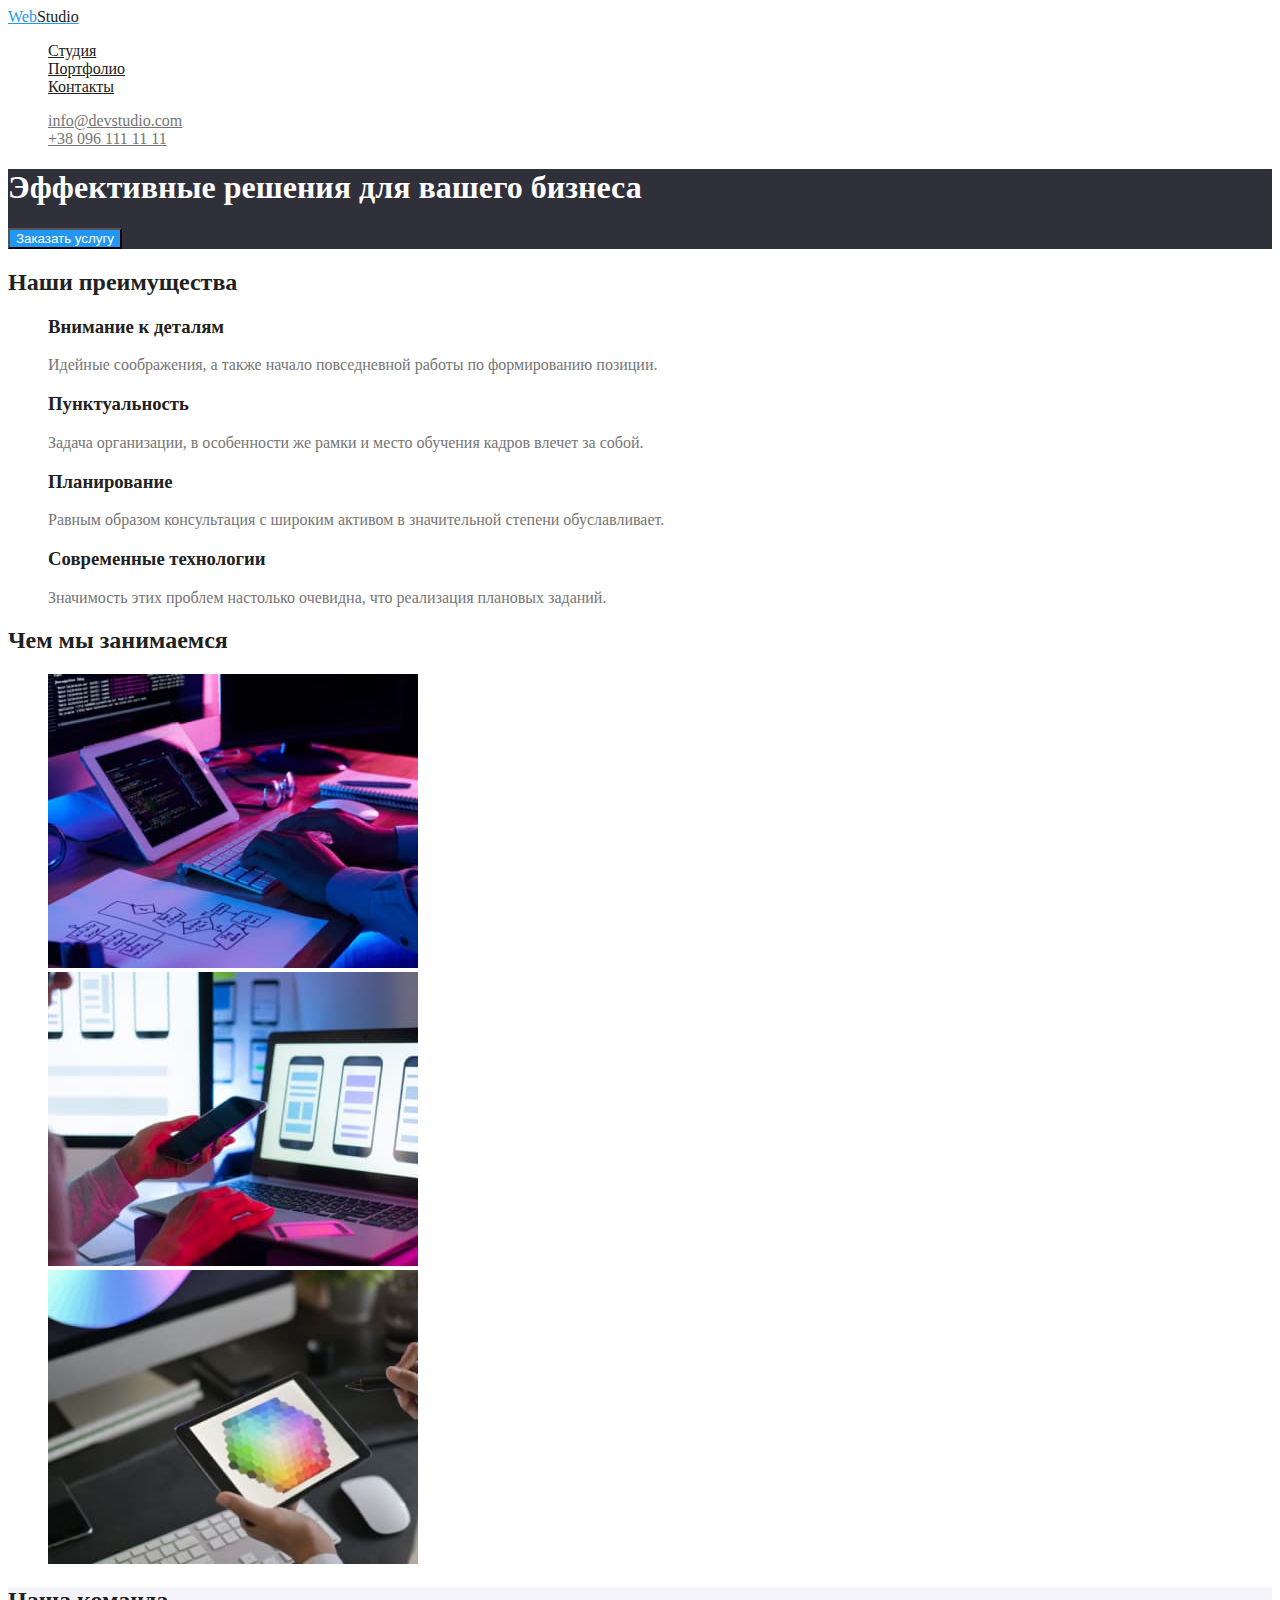
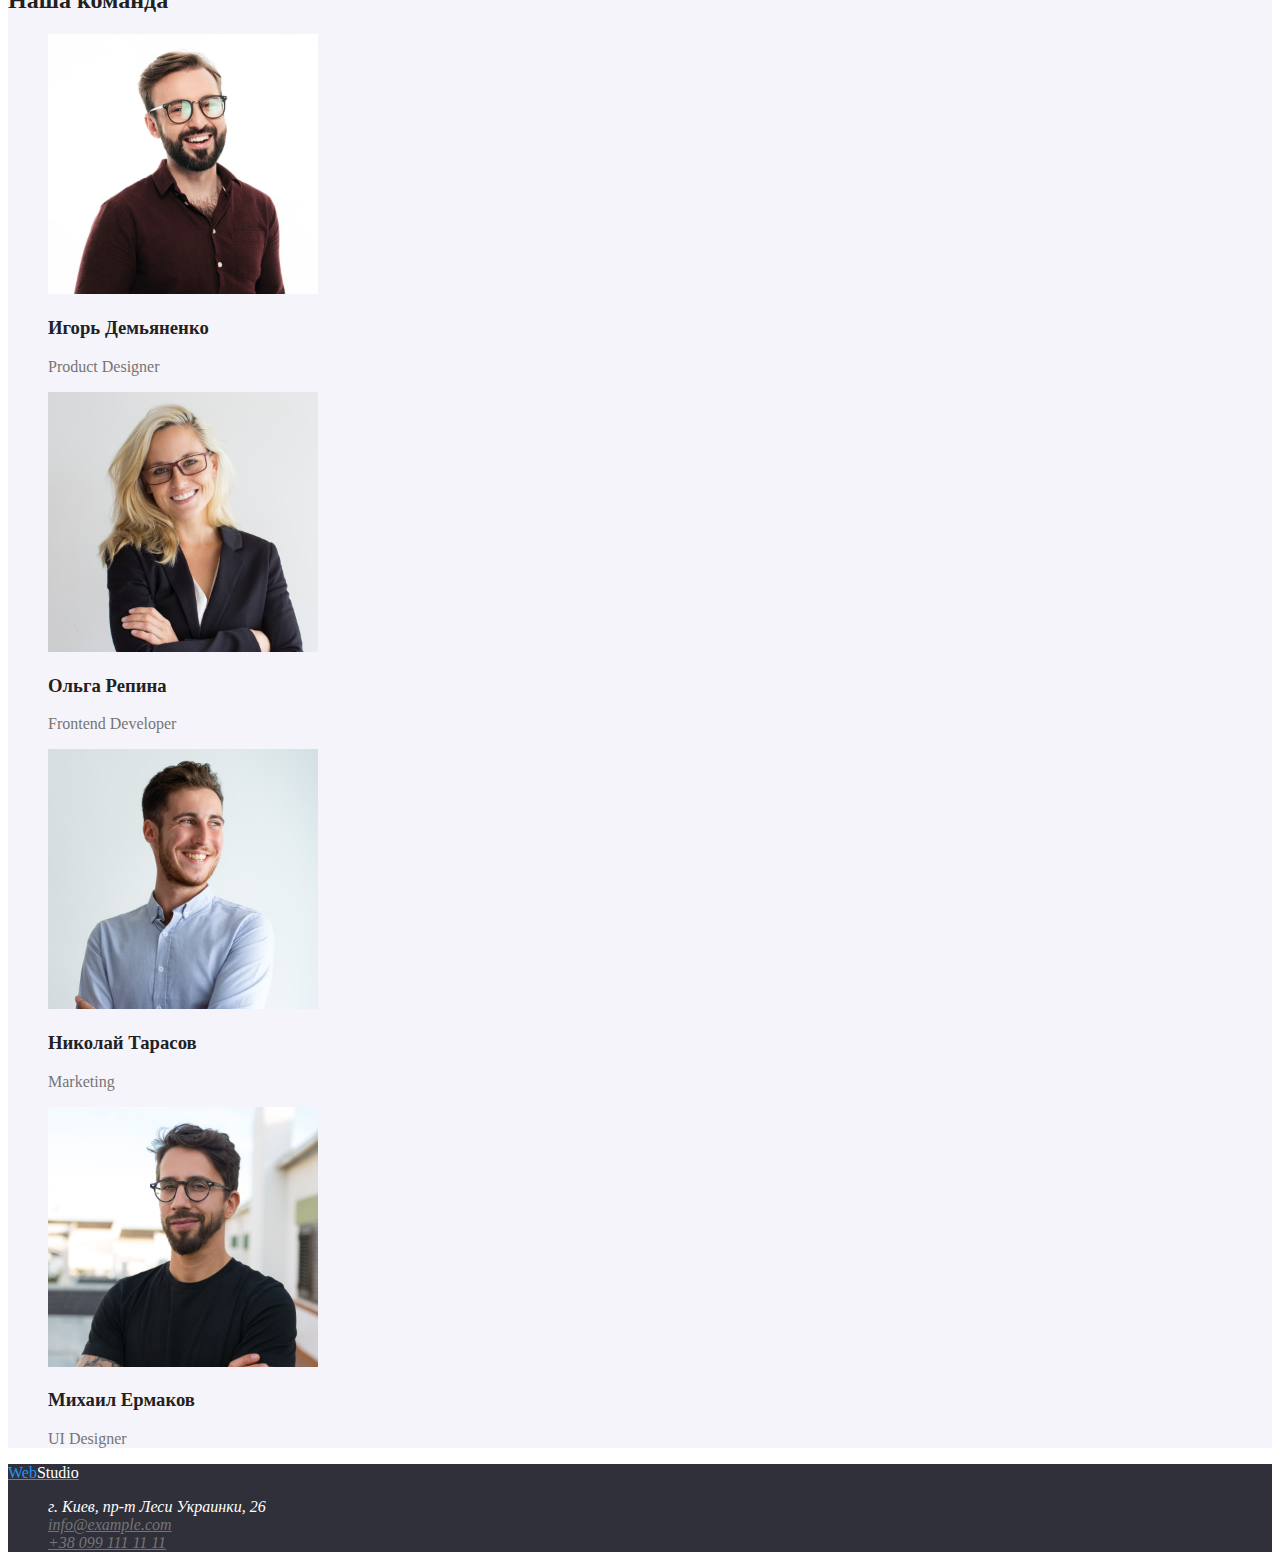
==== index.html @ 6d281ce1 "Додає оформлення кольору" ====
<!DOCTYPE html>
<html lang="ru">
  <head>
    <meta charset="UTF-8" />
    <meta http-equiv="X-UA-Compatible" content="IE=edge" />
    <meta name="viewport" content="width=device-width, initial-scale=1.0" />
    <title>Document</title>
    <link rel="stylesheet" href="./css/style.css">
  </head>

  <body>
    <header>
      <nav>
        <a href="" class="logo">Web<span class="name">Studio</span></a>
        <ul class="site-nav">
          <li><a href="">Студия</a></li>
          <li><a href="">Портфолио</a></li>
          <li><a href="">Контакты</a></li>
        </ul>
      </nav>
      <ul class="auth-nav">
        <li><a href="mailto:info@devstudio.com">info@devstudio.com</a></li>
        <li><a href="tel:+380961111111">+38 096 111 11 11</a></li>
      </ul>
    </header>

    <main>
      <!-- Герой -->
      <section class="hero">
        <h1 class="title">Эффективные решения для вашего бизнеса</h1>
        <button type="button" class="button">Заказать услугу</button>
      </section>

      <!-- Преимущества -->
      <section class="section">
        <h2>Наши преимущества</h2>
        <ul class="features">
          <li>
            <h3 class="title">Внимание к деталям</h3>
            <p class="text">Идейные соображения, а также начало повседневной работы по формированию позиции.</p>
          </li>
          <li>
            <h3 class="title">Пунктуальность</h3>
            <p class="text">
              Задача организации, в особенности же рамки и место обучения кадров влечет за собой.
            </p>
          </li>
          <li>
            <h3 class="title">Планирование</h3>
            <p class="text">
              Равным образом консультация с широким активом в значительной степени обуславливает.
            </p>
          </li>
          <li>
            <h3 class="title">Современные технологии</h3>
            <p class="text">Значимость этих проблем настолько очевидна, что реализация плановых заданий.</p>
          </li>
        </ul>
      </section>

      <section class="section">
        <h2>Чем мы занимаемся</h2>
        <ul>
          <li>
            <img src="./images/image-1.jpg" alt="мужчина пишет код" width="370" height="294" />
          </li>
          <li>
            <img
              src="./images/image-2.jpg"
              alt="женщина на ноутбуке выбирает какой вид программа будет иметь на телефоне"
              width="370"
              height="294"
            />
          </li>
          <li>
            <img
              src="./images/image-3.jpg"
              alt="мужчина выбирает цвет с цветовой гаммы на планшете"
              width="370"
              height="294"
            />
          </li>
        </ul>
      </section>

      <section class="team">
        <h2>Наша команда</h2>
        <ul>
          <li>
            <img
              src="./images/team-member-1.jpg"
              alt="мужчина в бордовой рубашке и в очках"
              width="270"
              height="260"
            />
            <h3 class="team-member">Игорь Демьяненко</h3>
            <p class="position">Product Designer</p>
          </li>
          <li>
            <img
              src="./images/team-member-2.jpg"
              alt="женщина в черном пиджаке и в очках"
              width="270"
              height="260"
            />
            <h3 class="team-member">Ольга Репина</h3>
            <p class="position">Frontend Developer</p>
          </li>
          <li>
            <img
              src="./images/team-member-3.jpg"
              alt="мужчина в белой рубашке"
              width="270"
              height="260"
            />
            <h3 class="team-member">Николай Тарасов</h3>
            <p class="position">Marketing</p>
          </li>
          <li>
            <img
              src="./images/team-member-4.jpg"
              alt="мужчина в черной футболке и в очках"
              width="270"
              height="260"
            />
            <h3 class="team-member">Михаил Ермаков</h3>
            <p class="position">UI Designer</p>
          </li>
        </ul>
      </section>

    <footer class="footer">
      <a href="" class="logo">Web<span class="text">Studio</span></a>
      <address>
        <ul>
          <li class="address">г. Киев, пр-т Леси Украинки, 26</li>
          <li class="auth-nav"><a href="mailto:info@example.com">info@example.com</a></li>
          <li class="auth-nav"><a href="tel:+380991111111">+38 099 111 11 11</a></li>
        </ul>
      </address>
    </footer>
  </body>
</html>
---- css/style.css ----
:root {
  --primary-text-color: #757575;
  --secondary-text-color: #212121;
  --accent: #2196f3;
}

ul {
  list-style: none;
}
body {
  background-color: #ffffff;
  color: var(--primary-text-color);
}
h2 {
  color: var(--secondary-text-color);
}

/* Logo */
.logo {
  color: var(--accent);
}
.logo .name {
  color: var(--secondary-text-color);
}

/* Site-nav */
.site-nav a {
  color: var(--secondary-text-color);
}
.site-nav a:hover,
.site-nav a:focus {
  color: var(--accent);
}

/* Auth-nav */
.auth-nav a {
  color: var(--primary-text-color);
}
.auth-nav a:hover {
  color: var(--accent);
}

/* Hero */
.hero {
  background-color: #2f303a;
}
.hero .title {
  color: #ffffff;
}
.button {
  background-color: var(--accent);
  color: #ffffff;
}

/* Second section */
.features .title {
  color: var(--secondary-text-color);
}

/* Fourth section */
.team {
  background-color: #f5f4fa;
}
.team-member {
  color: var(--secondary-text-color);
}
/* Footer */
.footer {
  background-color: #2f303a;
}
.logo .text {
  color: #ffffff;
}
.address {
  color: #ffffff;
}
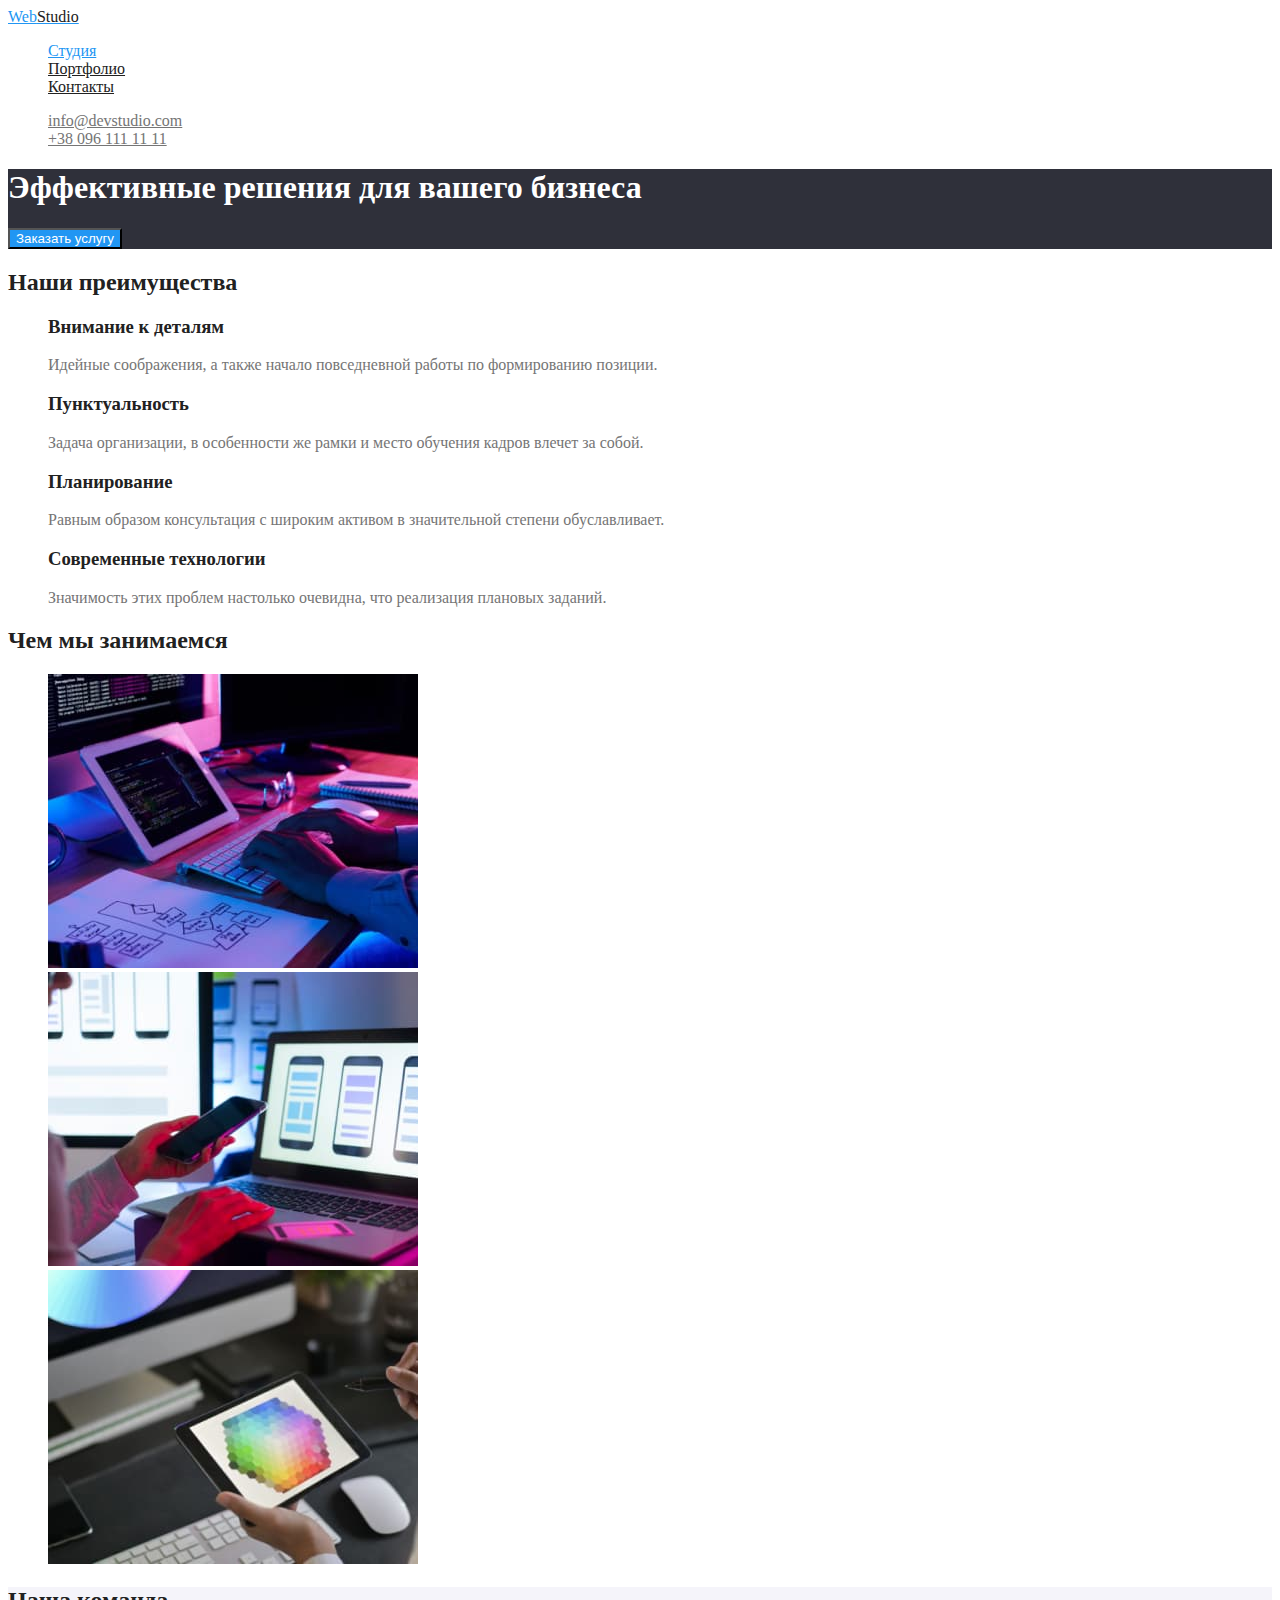
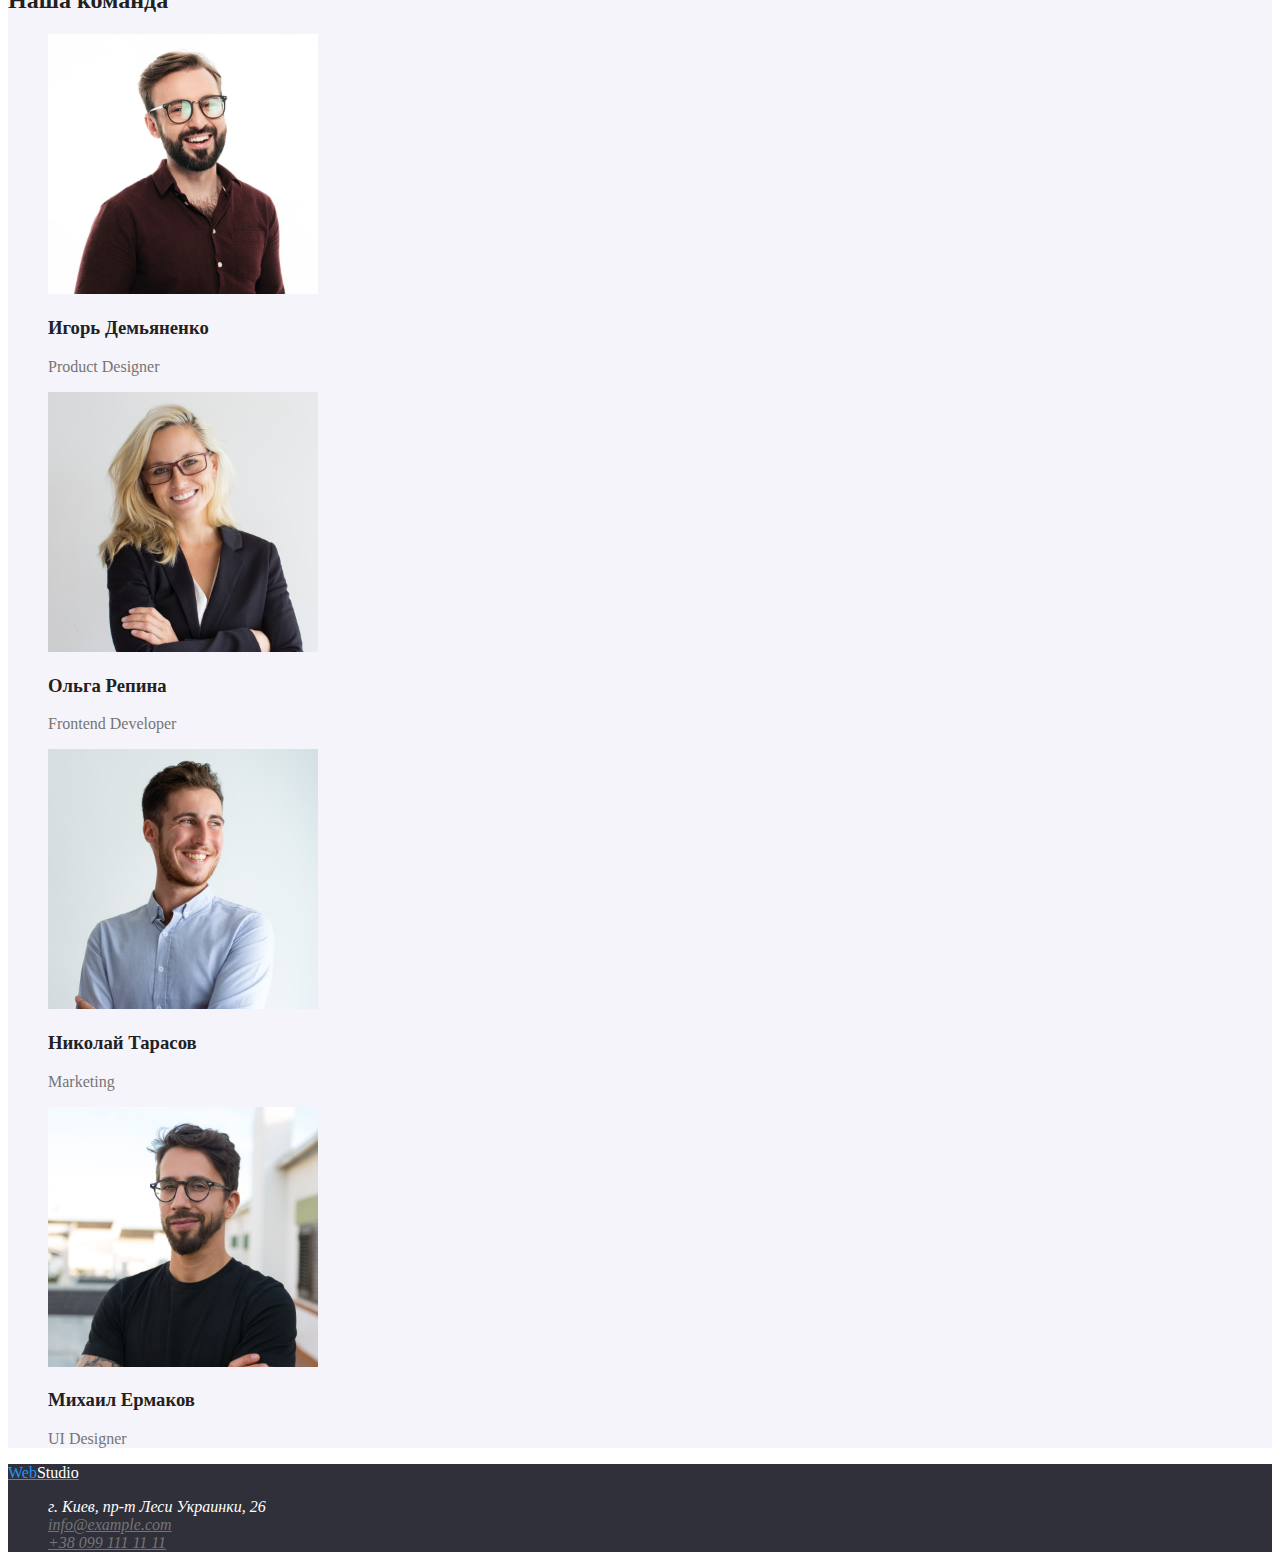
==== commit c877d799: "Додає розмітку і оформлення файлу portfolio" ====
--- a/index.html
+++ b/index.html
@@ -13,8 +13,8 @@
       <nav>
         <a href="" class="logo">Web<span class="name">Studio</span></a>
         <ul class="site-nav">
-          <li><a href="">Студия</a></li>
-          <li><a href="">Портфолио</a></li>
+          <li><a href="" class="current">Студия</a></li>
+          <li><a href="./portfolio.html">Портфолио</a></li>
           <li><a href="">Контакты</a></li>
         </ul>
       </nav>
@@ -28,7 +28,7 @@
       <!-- Герой -->
       <section class="hero">
         <h1 class="title">Эффективные решения для вашего бизнеса</h1>
-        <button type="button" class="button">Заказать услугу</button>
+        <button type="button" class="button primary">Заказать услугу</button>
       </section>
 
       <!-- Преимущества -->
@@ -139,5 +139,6 @@
         </ul>
       </address>
     </footer>
+    
   </body>
 </html>
--- a/css/style.css
+++ b/css/style.css
@@ -1,14 +1,18 @@
+/* Стили для index.html */
+
 :root {
   --primary-text-color: #757575;
   --secondary-text-color: #212121;
   --accent: #2196f3;
+  --primary-white-color: #ffffff;
+  --secondary-backgroud-color: #f5f4fa;
 }
 
 ul {
   list-style: none;
 }
 body {
-  background-color: #ffffff;
+  background-color: var(--primary-white-color);
   color: var(--primary-text-color);
 }
 h2 {
@@ -31,6 +35,9 @@
 .site-nav a:focus {
   color: var(--accent);
 }
+.site-nav a.current {
+  color: var(--accent);
+}
 
 /* Auth-nav */
 .auth-nav a {
@@ -45,11 +52,23 @@
   background-color: #2f303a;
 }
 .hero .title {
+  color: var(--primary-white-color);
+}
+
+/* Button */
+button.primary {
+  background-color: var(--accent);
+  color: var(--primary-white-color);
+}
+.button.secondary {
+  color: var(--secondary-text-color);
+  background-color: var(--secondary-backgroud-color);
+}
+
+.button.secondary:hover,
+.button.secondary:focus {
   color: #ffffff;
-}
-.button {
   background-color: var(--accent);
-  color: #ffffff;
 }
 
 /* Second section */
@@ -59,7 +78,7 @@
 
 /* Fourth section */
 .team {
-  background-color: #f5f4fa;
+  background-color: var(--secondary-backgroud-color);
 }
 .team-member {
   color: var(--secondary-text-color);
@@ -69,8 +88,13 @@
   background-color: #2f303a;
 }
 .logo .text {
-  color: #ffffff;
+  color: var(--primary-white-color);
 }
 .address {
-  color: #ffffff;
+  color: var(--primary-white-color);
 }
+
+/* Стили для portfolio.html */
+.portfolio .title {
+  color: var(--secondary-text-color);
+}
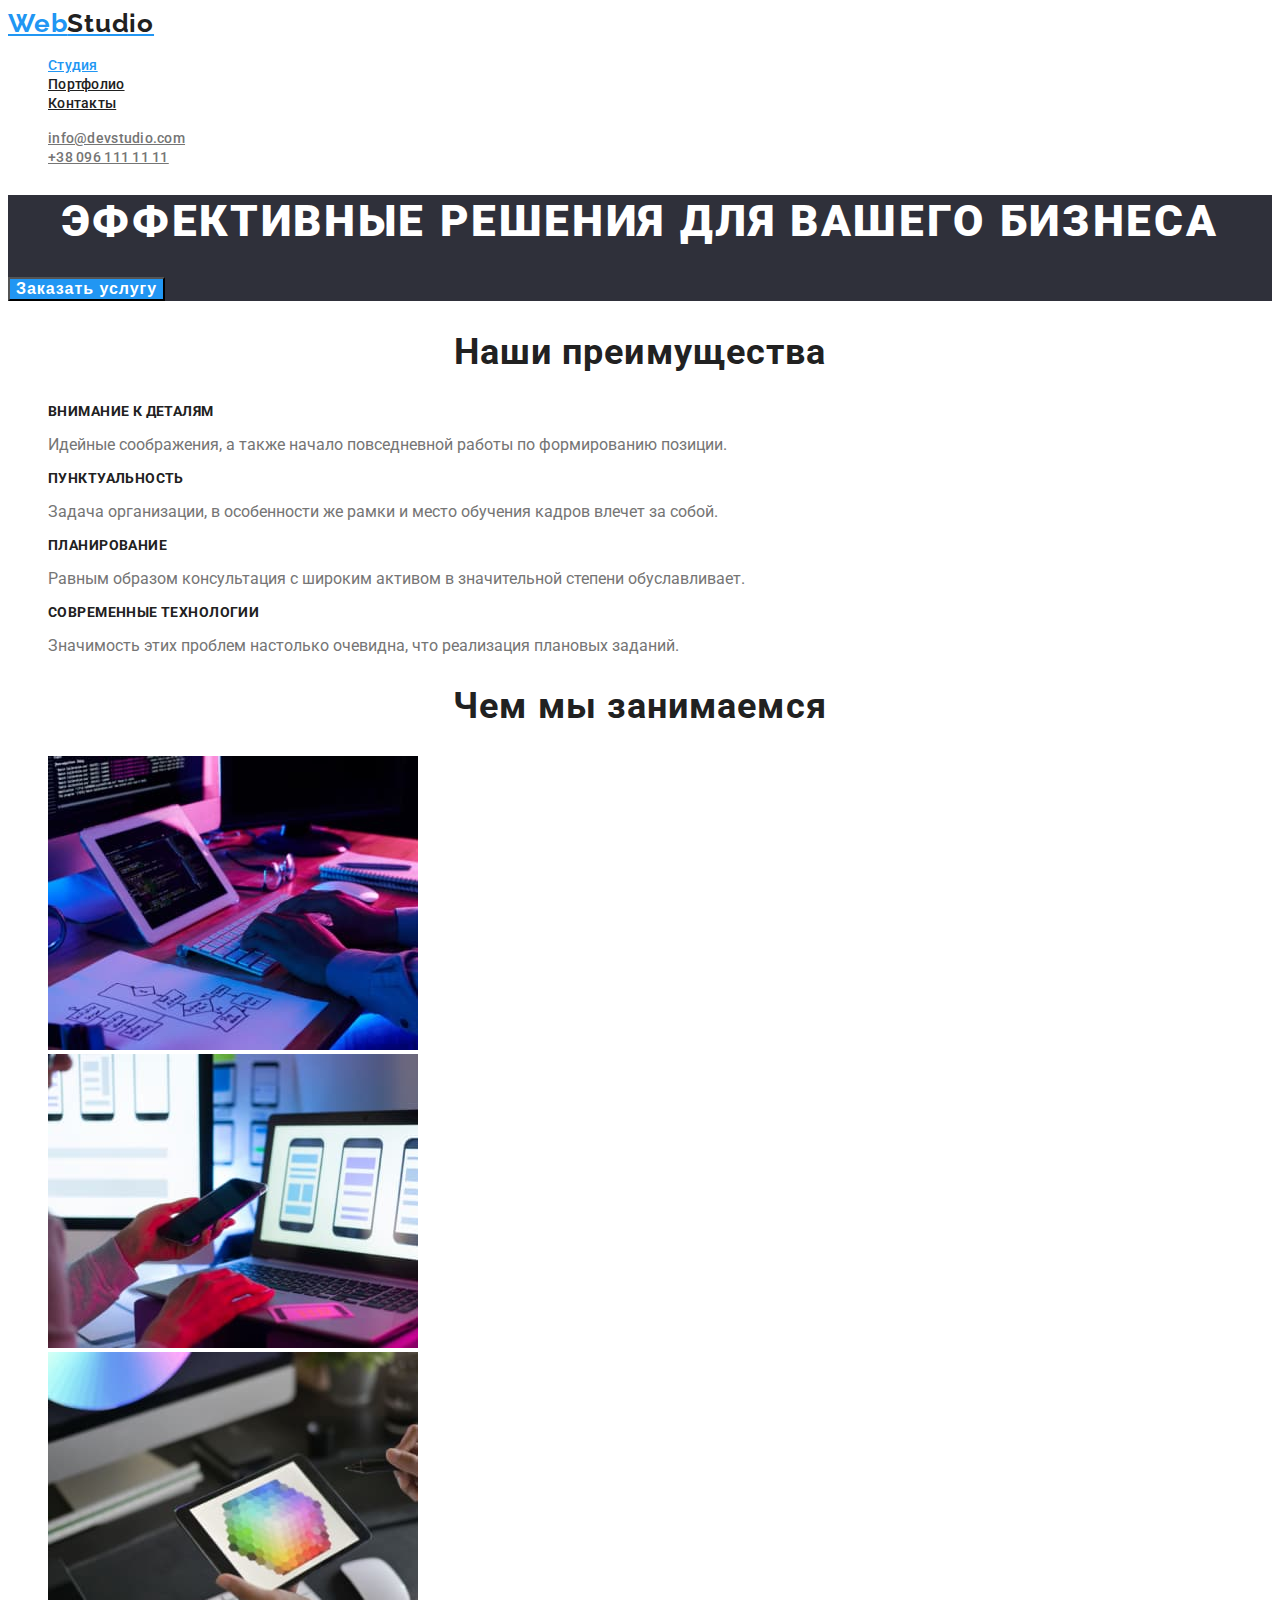
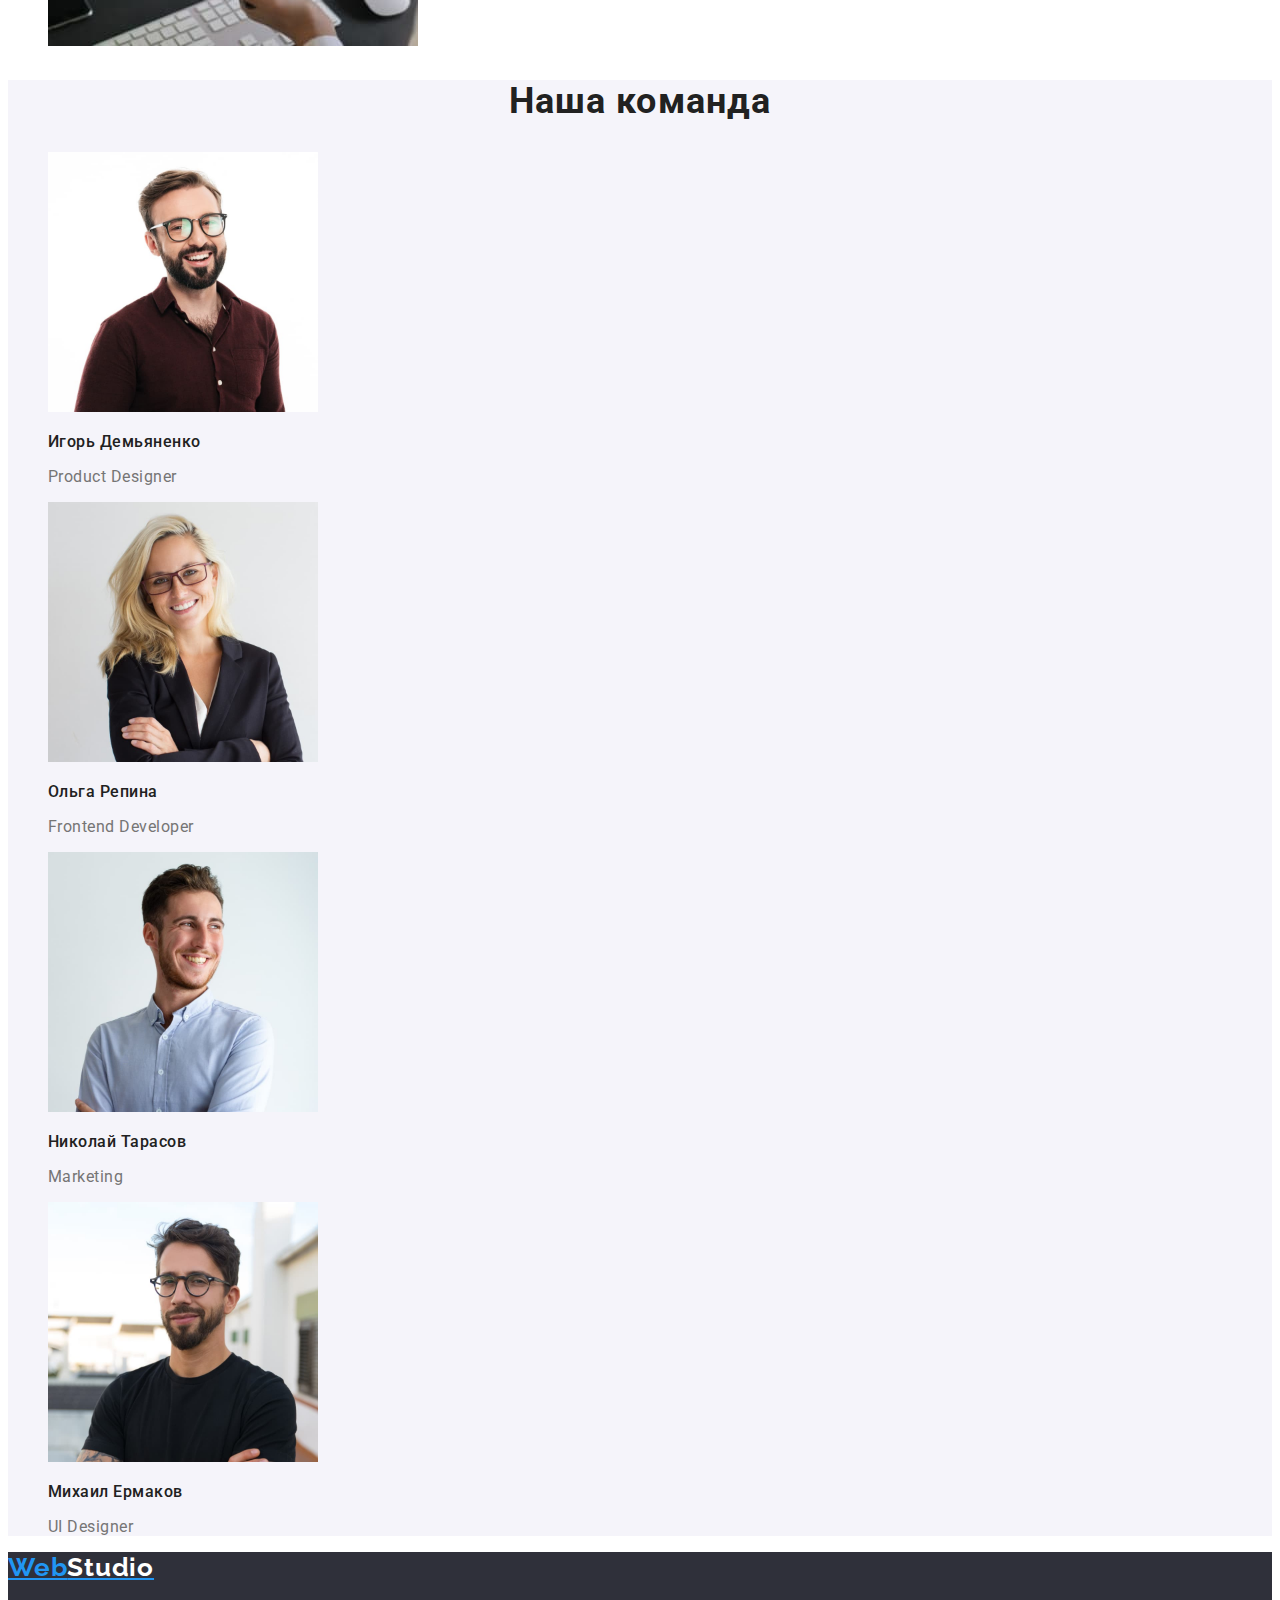
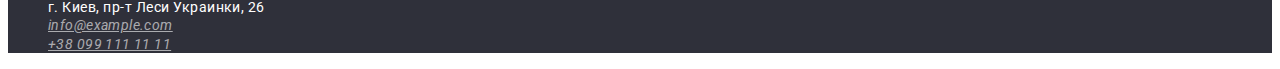
==== commit 27158be3: "Додає оформлення тексту до index.html" ====
--- a/index.html
+++ b/index.html
@@ -5,6 +5,9 @@
     <meta http-equiv="X-UA-Compatible" content="IE=edge" />
     <meta name="viewport" content="width=device-width, initial-scale=1.0" />
     <title>Document</title>
+    <link rel="preconnect" href="https://fonts.googleapis.com">
+<link rel="preconnect" href="https://fonts.gstatic.com" crossorigin>
+<link href="https://fonts.googleapis.com/css2?family=Raleway:wght@700&family=Roboto:wght@400;500;700;900&display=swap" rel="stylesheet">
     <link rel="stylesheet" href="./css/style.css">
   </head>
 
@@ -19,8 +22,8 @@
         </ul>
       </nav>
       <ul class="auth-nav">
-        <li><a href="mailto:info@devstudio.com">info@devstudio.com</a></li>
-        <li><a href="tel:+380961111111">+38 096 111 11 11</a></li>
+        <li><a href="mailto:info@devstudio.com" class="top">info@devstudio.com</a></li>
+        <li><a href="tel:+380961111111" class="top">+38 096 111 11 11</a></li>
       </ul>
     </header>
 
@@ -134,8 +137,8 @@
       <address>
         <ul>
           <li class="address">г. Киев, пр-т Леси Украинки, 26</li>
-          <li class="auth-nav"><a href="mailto:info@example.com">info@example.com</a></li>
-          <li class="auth-nav"><a href="tel:+380991111111">+38 099 111 11 11</a></li>
+          <li><a href="mailto:info@example.com" class="auth-nav bottom">info@example.com</a></li>
+          <li><a href="tel:+380991111111" class="auth-nav bottom">+38 099 111 11 11</a></li>
         </ul>
       </address>
     </footer>
--- a/css/style.css
+++ b/css/style.css
@@ -14,14 +14,25 @@
 body {
   background-color: var(--primary-white-color);
   color: var(--primary-text-color);
+  font-family: Roboto, sans-serif;
 }
 h2 {
   color: var(--secondary-text-color);
+  font-weight: 700;
+  font-size: 36px;
+  line-height: 1, 16;
+  text-align: center;
+  letter-spacing: 0.03em;
 }
 
 /* Logo */
 .logo {
   color: var(--accent);
+  font-family: Raleway, sans-serif;
+  font-weight: 700;
+  font-size: 26px;
+  line-height: 1.19;
+  letter-spacing: 0.03em;
 }
 .logo .name {
   color: var(--secondary-text-color);
@@ -30,6 +41,10 @@
 /* Site-nav */
 .site-nav a {
   color: var(--secondary-text-color);
+  font-weight: 500;
+  font-size: 14px;
+  line-height: 1, 14;
+  letter-spacing: 0.02em;
 }
 .site-nav a:hover,
 .site-nav a:focus {
@@ -40,25 +55,46 @@
 }
 
 /* Auth-nav */
-.auth-nav a {
+.auth-nav .top {
   color: var(--primary-text-color);
+  font-weight: 500;
+  font-size: 14px;
+  line-height: 1, 14;
+  letter-spacing: 0.02em;
 }
-.auth-nav a:hover {
+.auth-nav .top:hover {
   color: var(--accent);
 }
-
+.auth-nav.bottom {
+  color: rgba(255, 255, 255, 0.6);
+  font-weight: 400;
+  font-size: 14px;
+  line-height: 1, 71;
+  letter-spacing: 0.03em;
+}
 /* Hero */
 .hero {
   background-color: #2f303a;
 }
 .hero .title {
   color: var(--primary-white-color);
+  font-weight: 900;
+  font-size: 44px;
+  line-height: 1, 36;
+  text-align: center;
+  letter-spacing: 0.06em;
+  text-transform: uppercase;
 }
 
 /* Button */
 button.primary {
   background-color: var(--accent);
   color: var(--primary-white-color);
+  font-weight: 700;
+  font-size: 16px;
+  line-height: 1, 87;
+  text-align: center;
+  letter-spacing: 0.06em;
 }
 .button.secondary {
   color: var(--secondary-text-color);
@@ -74,27 +110,48 @@
 /* Second section */
 .features .title {
   color: var(--secondary-text-color);
+  font-weight: 700;
+  font-size: 14px;
+  line-height: 1, 14;
+  letter-spacing: 0.03em;
+  text-transform: uppercase;
+}
+.text .features {
+  font-weight: 400;
+  font-size: 14px;
+  line-height: 1, 71;
+  letter-spacing: 0.03em;
 }
 
 /* Fourth section */
 .team {
   background-color: var(--secondary-backgroud-color);
+  letter-spacing: 0.03em;
 }
 .team-member {
   color: var(--secondary-text-color);
+  font-weight: 500;
+  font-size: 16px;
+  line-height: 1, 18;
+}
+.position {
+  font-weight: 400;
+  font-size: 16px;
+  line-height: 1, 18;
 }
 /* Footer */
 .footer {
   background-color: #2f303a;
+  letter-spacing: 0.03em;
+  font-family: Roboto;
 }
 .logo .text {
   color: var(--primary-white-color);
 }
 .address {
   color: var(--primary-white-color);
+  font-style: normal;
+  font-weight: 400;
+  font-size: 14px;
+  line-height: 1, 71;
 }
-
-/* Стили для portfolio.html */
-.portfolio .title {
-  color: var(--secondary-text-color);
-}
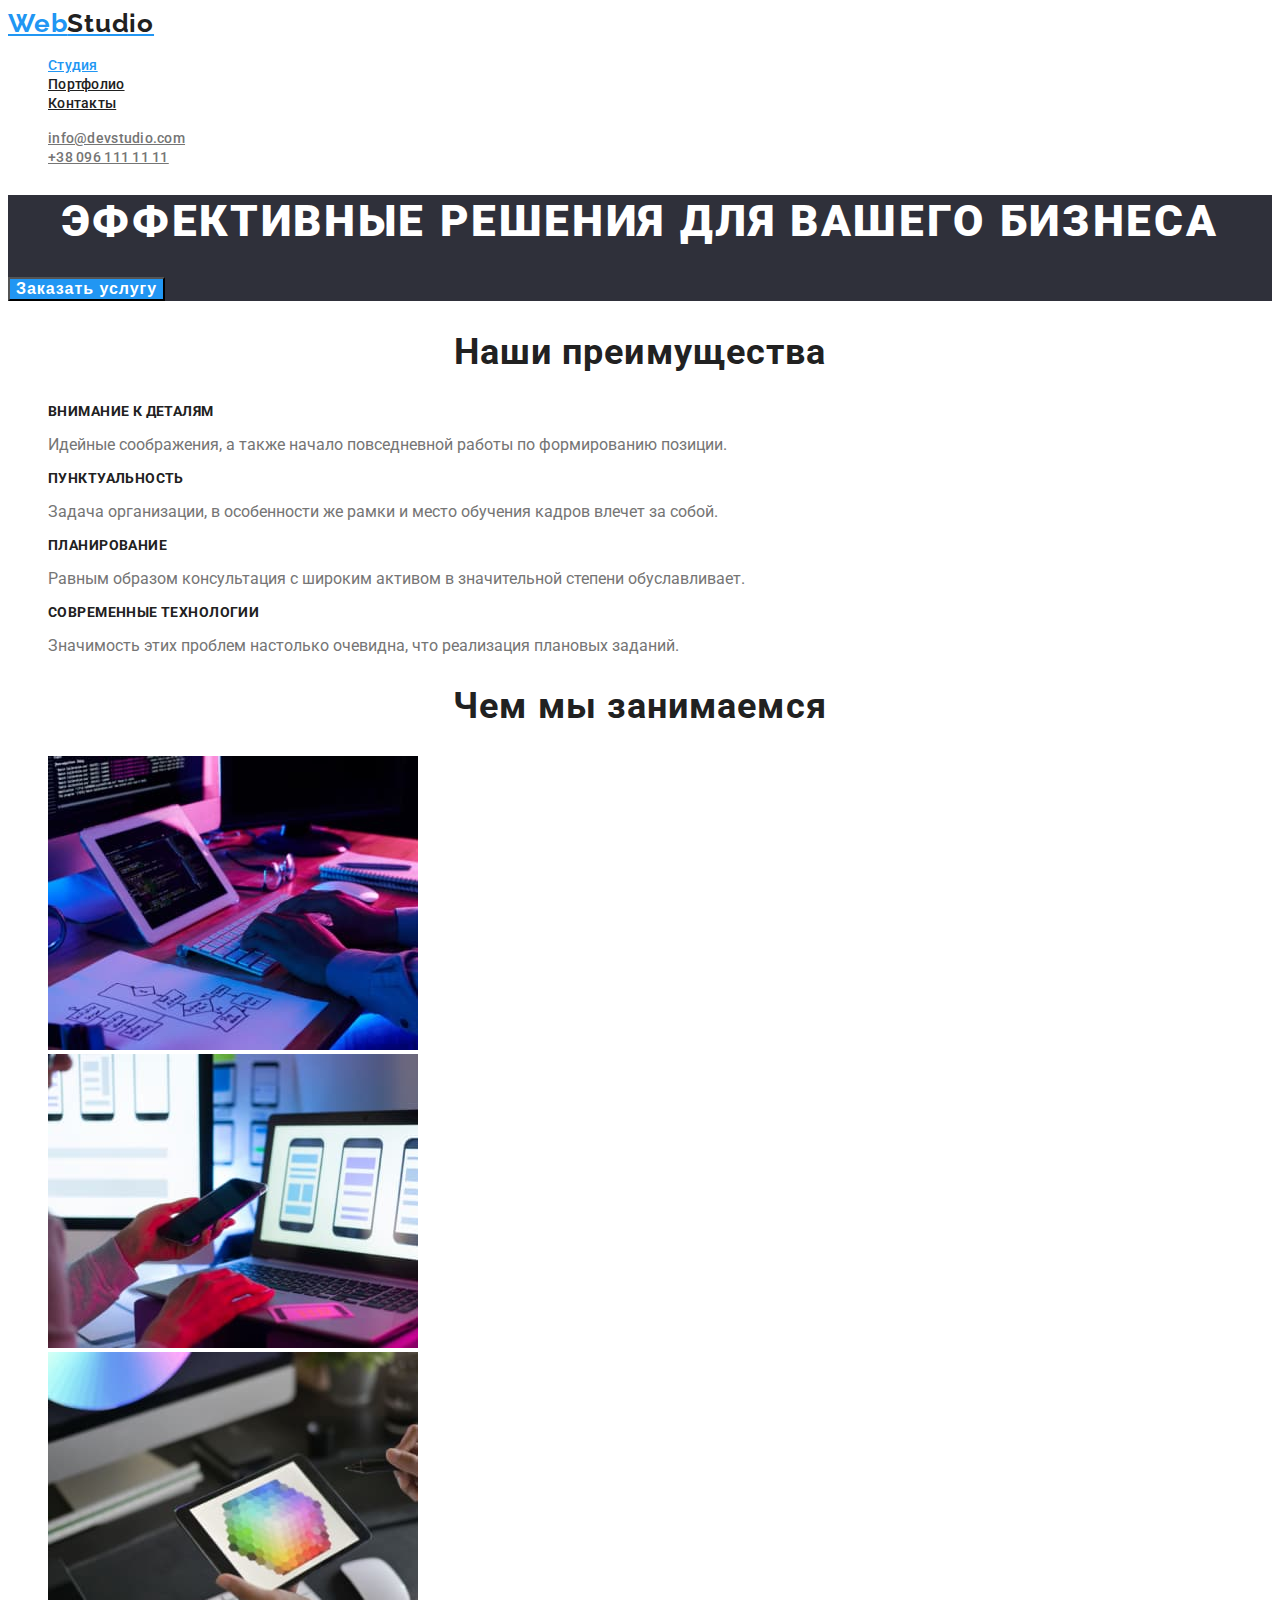
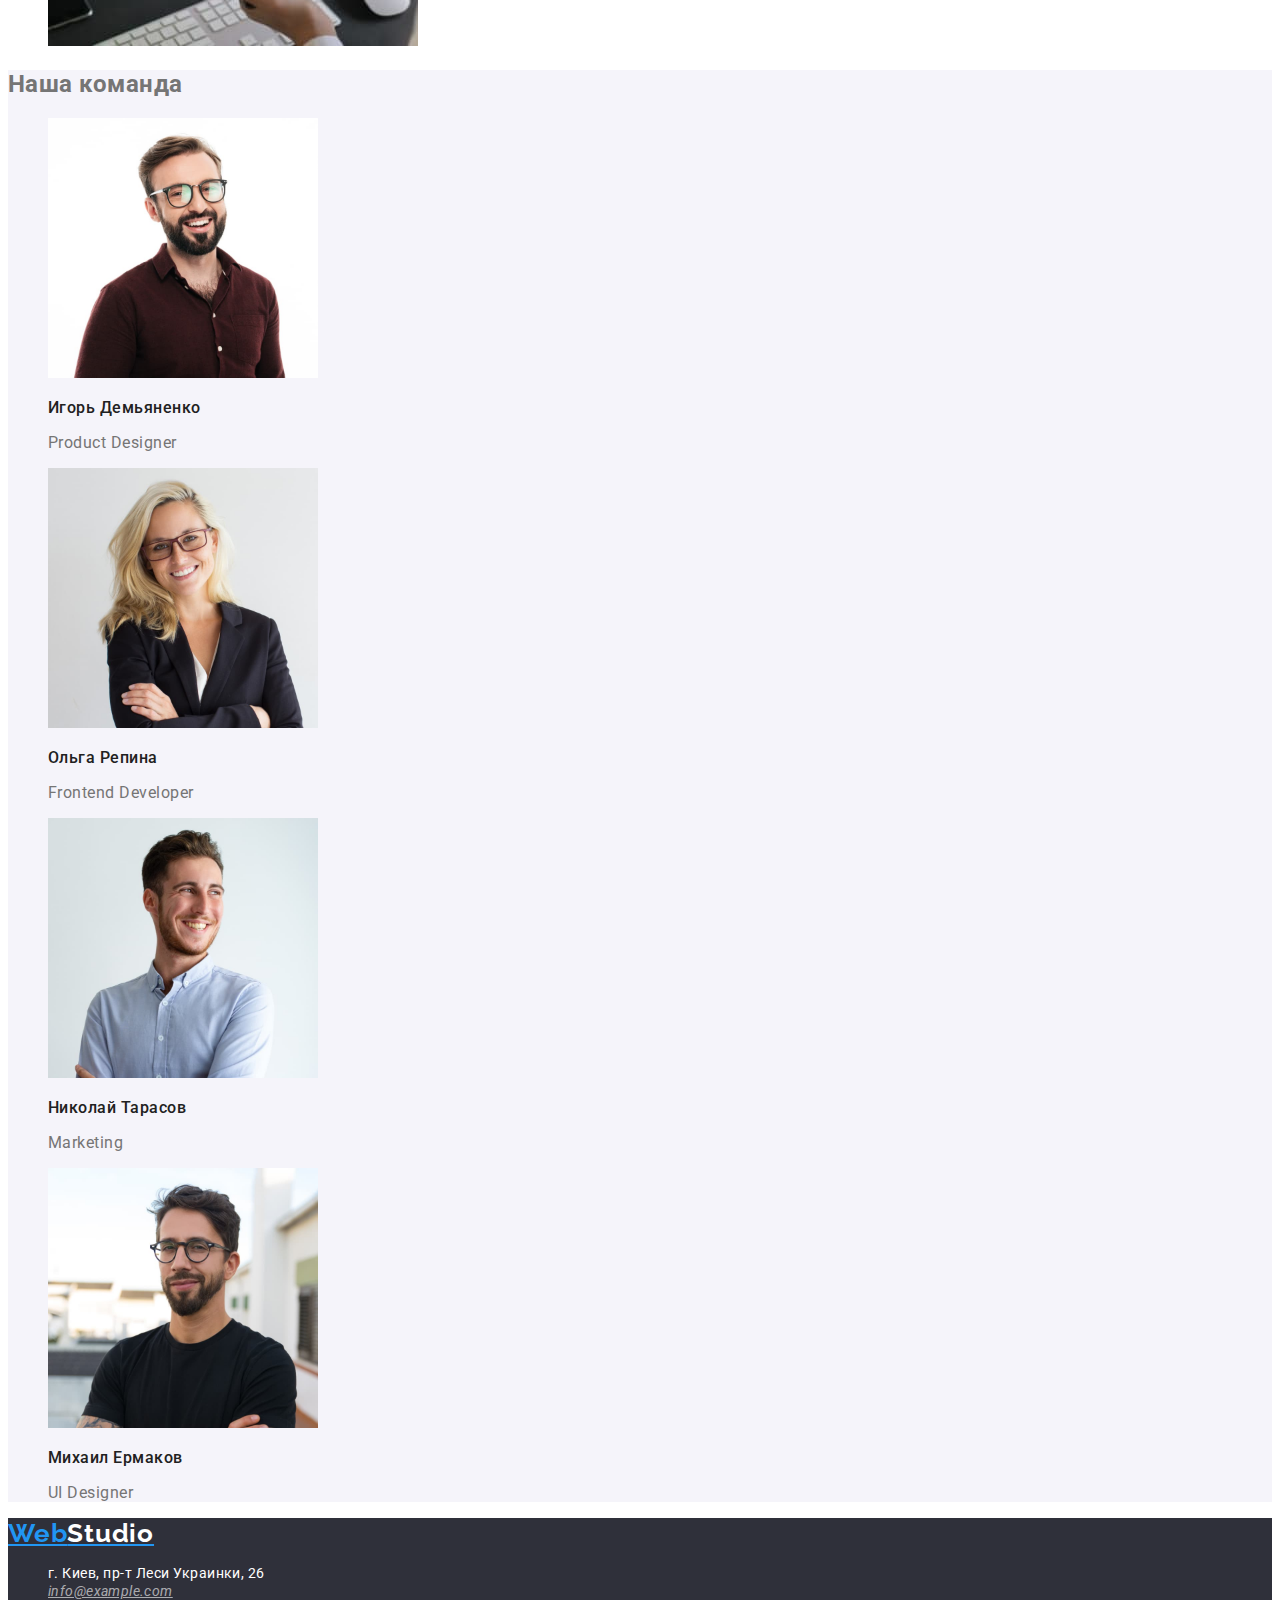
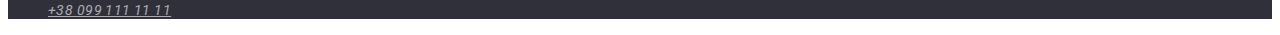
==== commit 1249cea5: "Додає оформлення тексту portfolio.html" ====
--- a/index.html
+++ b/index.html
@@ -36,7 +36,7 @@
 
       <!-- Преимущества -->
       <section class="section">
-        <h2>Наши преимущества</h2>
+        <h2 class="section title">Наши преимущества</h2>
         <ul class="features">
           <li>
             <h3 class="title">Внимание к деталям</h3>
@@ -62,7 +62,7 @@
       </section>
 
       <section class="section">
-        <h2>Чем мы занимаемся</h2>
+        <h2 class="section title">Чем мы занимаемся</h2>
         <ul>
           <li>
             <img src="./images/image-1.jpg" alt="мужчина пишет код" width="370" height="294" />
--- a/css/style.css
+++ b/css/style.css
@@ -15,14 +15,6 @@
   background-color: var(--primary-white-color);
   color: var(--primary-text-color);
   font-family: Roboto, sans-serif;
-}
-h2 {
-  color: var(--secondary-text-color);
-  font-weight: 700;
-  font-size: 36px;
-  line-height: 1, 16;
-  text-align: center;
-  letter-spacing: 0.03em;
 }
 
 /* Logo */
@@ -99,6 +91,10 @@
 .button.secondary {
   color: var(--secondary-text-color);
   background-color: var(--secondary-backgroud-color);
+  font-weight: 500;
+  font-size: 16px;
+  line-height: 1, 62;
+  letter-spacing: 0.03em;
 }
 
 .button.secondary:hover,
@@ -108,6 +104,14 @@
 }
 
 /* Second section */
+.section.title {
+  color: var(--secondary-text-color);
+  font-weight: 700;
+  font-size: 36px;
+  line-height: 1, 16;
+  text-align: center;
+  letter-spacing: 0.03em;
+}
 .features .title {
   color: var(--secondary-text-color);
   font-weight: 700;
@@ -155,3 +159,19 @@
   font-size: 14px;
   line-height: 1, 71;
 }
+/* Стили для portfolio.html */
+.portfolio .title {
+  color: var(--secondary-text-color);
+  font-weight: 700;
+  font-size: 18px;
+  line-height: 2, 0;
+  letter-spacing: 0.06em;
+}
+.portfolio .text {
+  color: var(--primary-text-color);
+  font-family: Roboto;
+  font-weight: 400;
+  font-size: 16px;
+  line-height: 1, 87;
+  letter-spacing: 0.03em;
+}
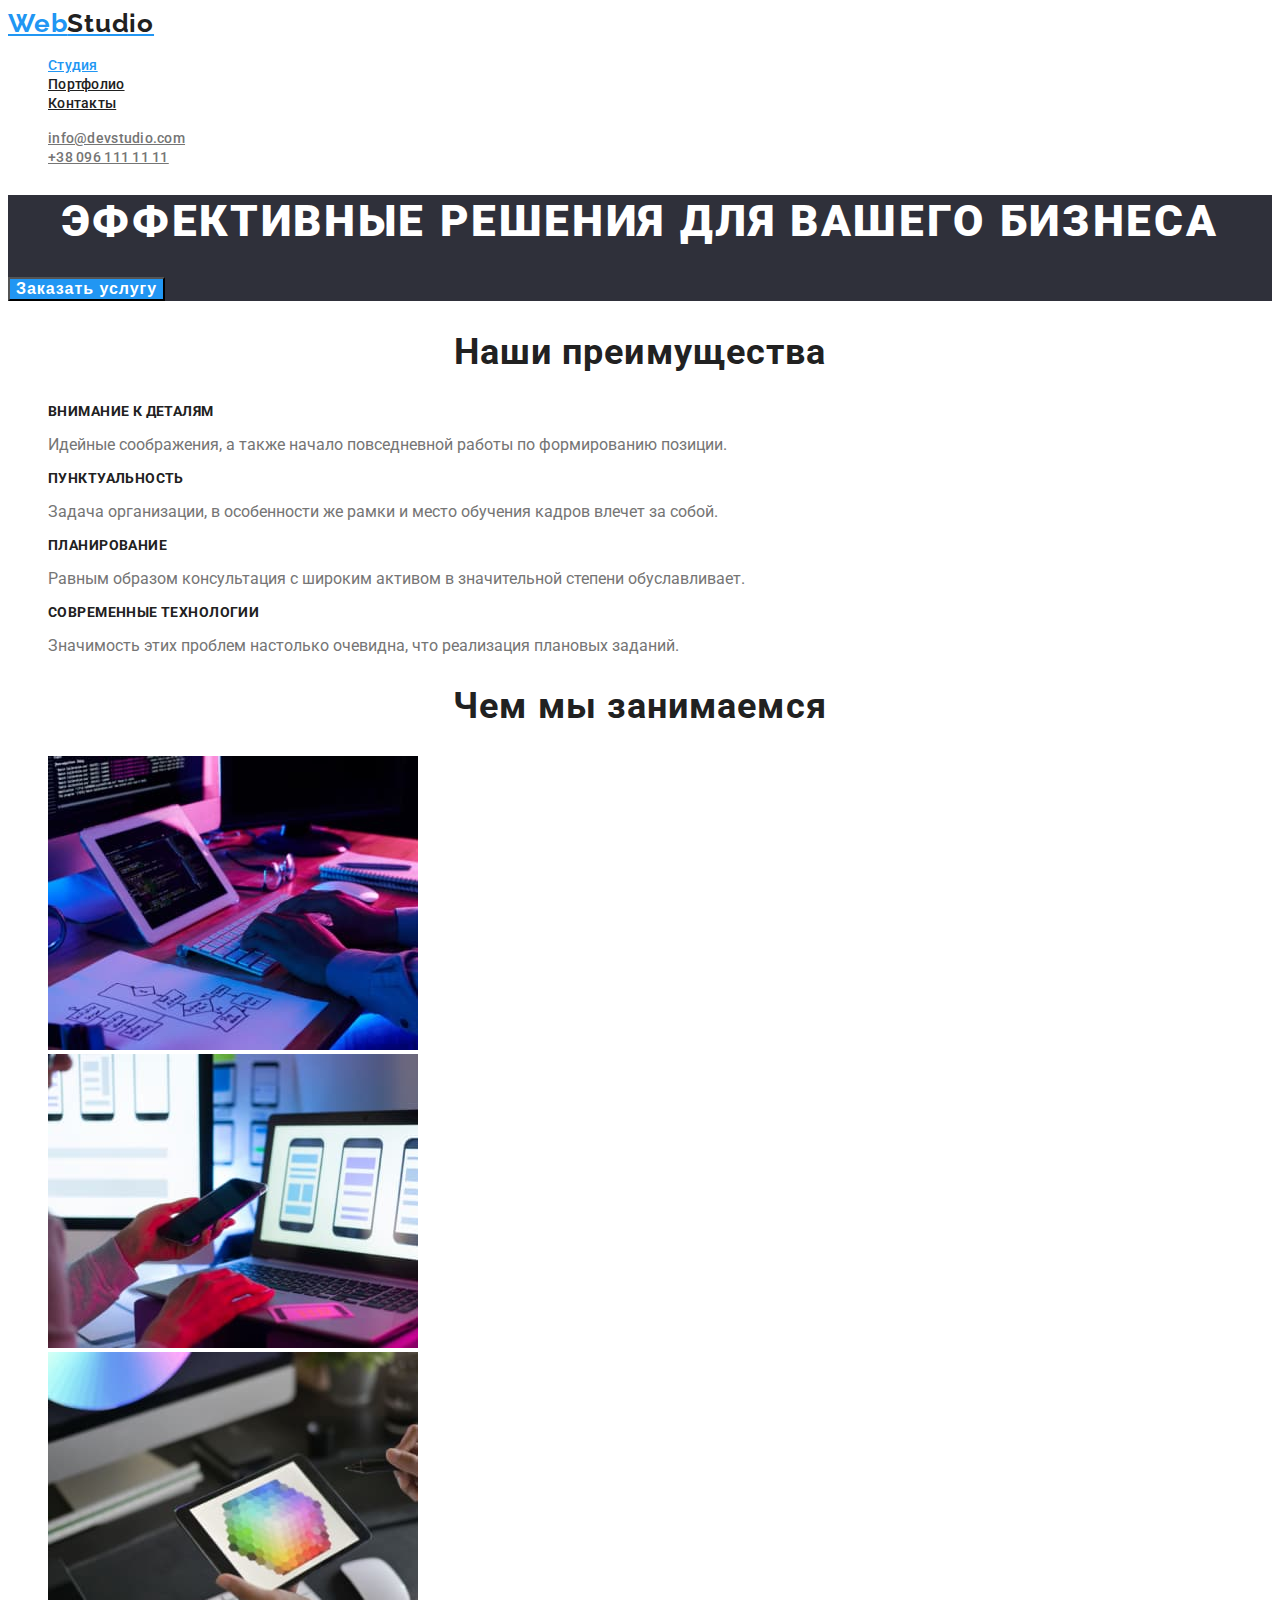
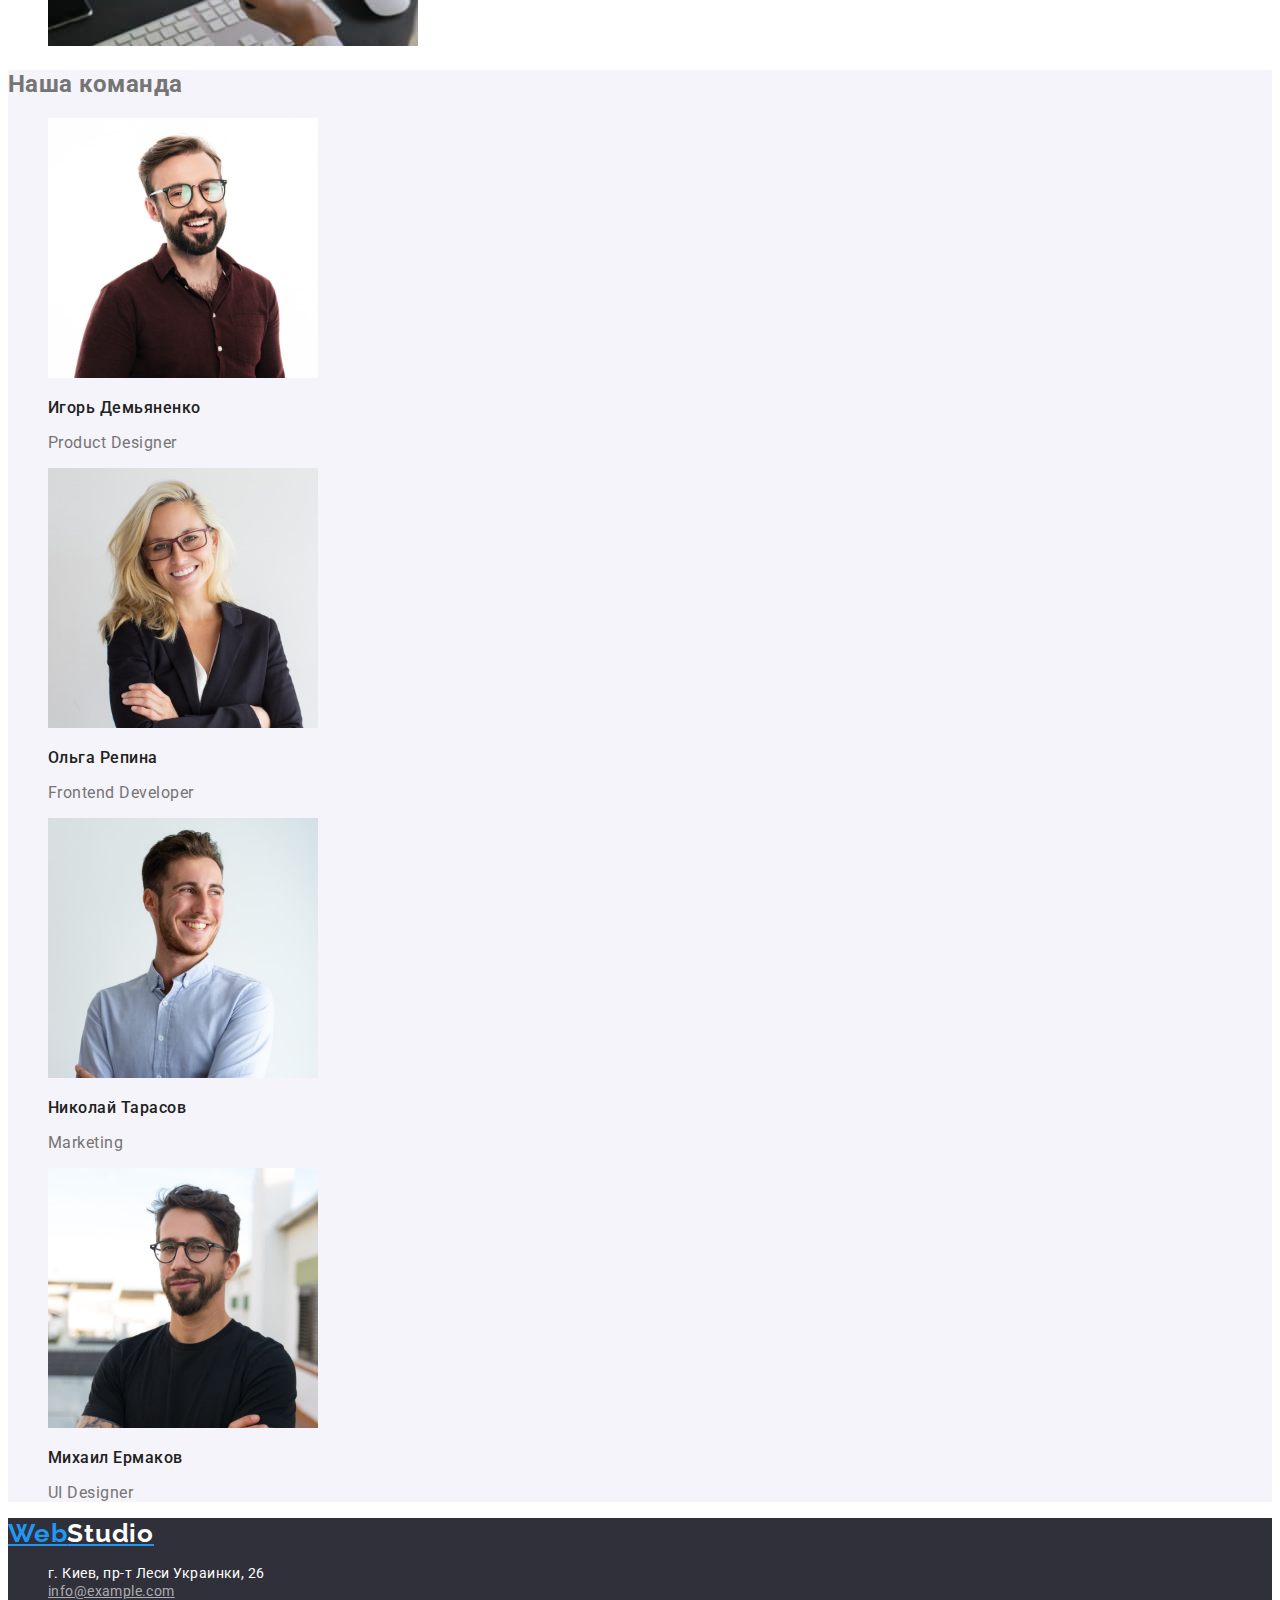
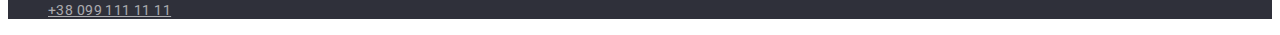
==== commit afe393f9: "Додає pointer і hover/focus у footer" ====
--- a/index.html
+++ b/index.html
@@ -31,7 +31,7 @@
       <!-- Герой -->
       <section class="hero">
         <h1 class="title">Эффективные решения для вашего бизнеса</h1>
-        <button type="button" class="button primary">Заказать услугу</button>
+        <button type="button" class="button primary pointer">Заказать услугу</button>
       </section>
 
       <!-- Преимущества -->
--- a/css/style.css
+++ b/css/style.css
@@ -59,10 +59,15 @@
 }
 .auth-nav.bottom {
   color: rgba(255, 255, 255, 0.6);
+  font-style: normal;
   font-weight: 400;
   font-size: 14px;
   line-height: 1, 71;
   letter-spacing: 0.03em;
+}
+.auth-nav.bottom:hover,
+.auth-nav.bottom:focus {
+  color: var(--accent);
 }
 /* Hero */
 .hero {
@@ -102,6 +107,9 @@
   color: #ffffff;
   background-color: var(--accent);
 }
+.pointer {
+  cursor: pointer;
+}
 
 /* Second section */
 .section.title {
@@ -121,7 +129,6 @@
   text-transform: uppercase;
 }
 .text .features {
-  font-weight: 400;
   font-size: 14px;
   line-height: 1, 71;
   letter-spacing: 0.03em;
@@ -147,7 +154,6 @@
 .footer {
   background-color: #2f303a;
   letter-spacing: 0.03em;
-  font-family: Roboto;
 }
 .logo .text {
   color: var(--primary-white-color);
@@ -169,8 +175,6 @@
 }
 .portfolio .text {
   color: var(--primary-text-color);
-  font-family: Roboto;
-  font-weight: 400;
   font-size: 16px;
   line-height: 1, 87;
   letter-spacing: 0.03em;
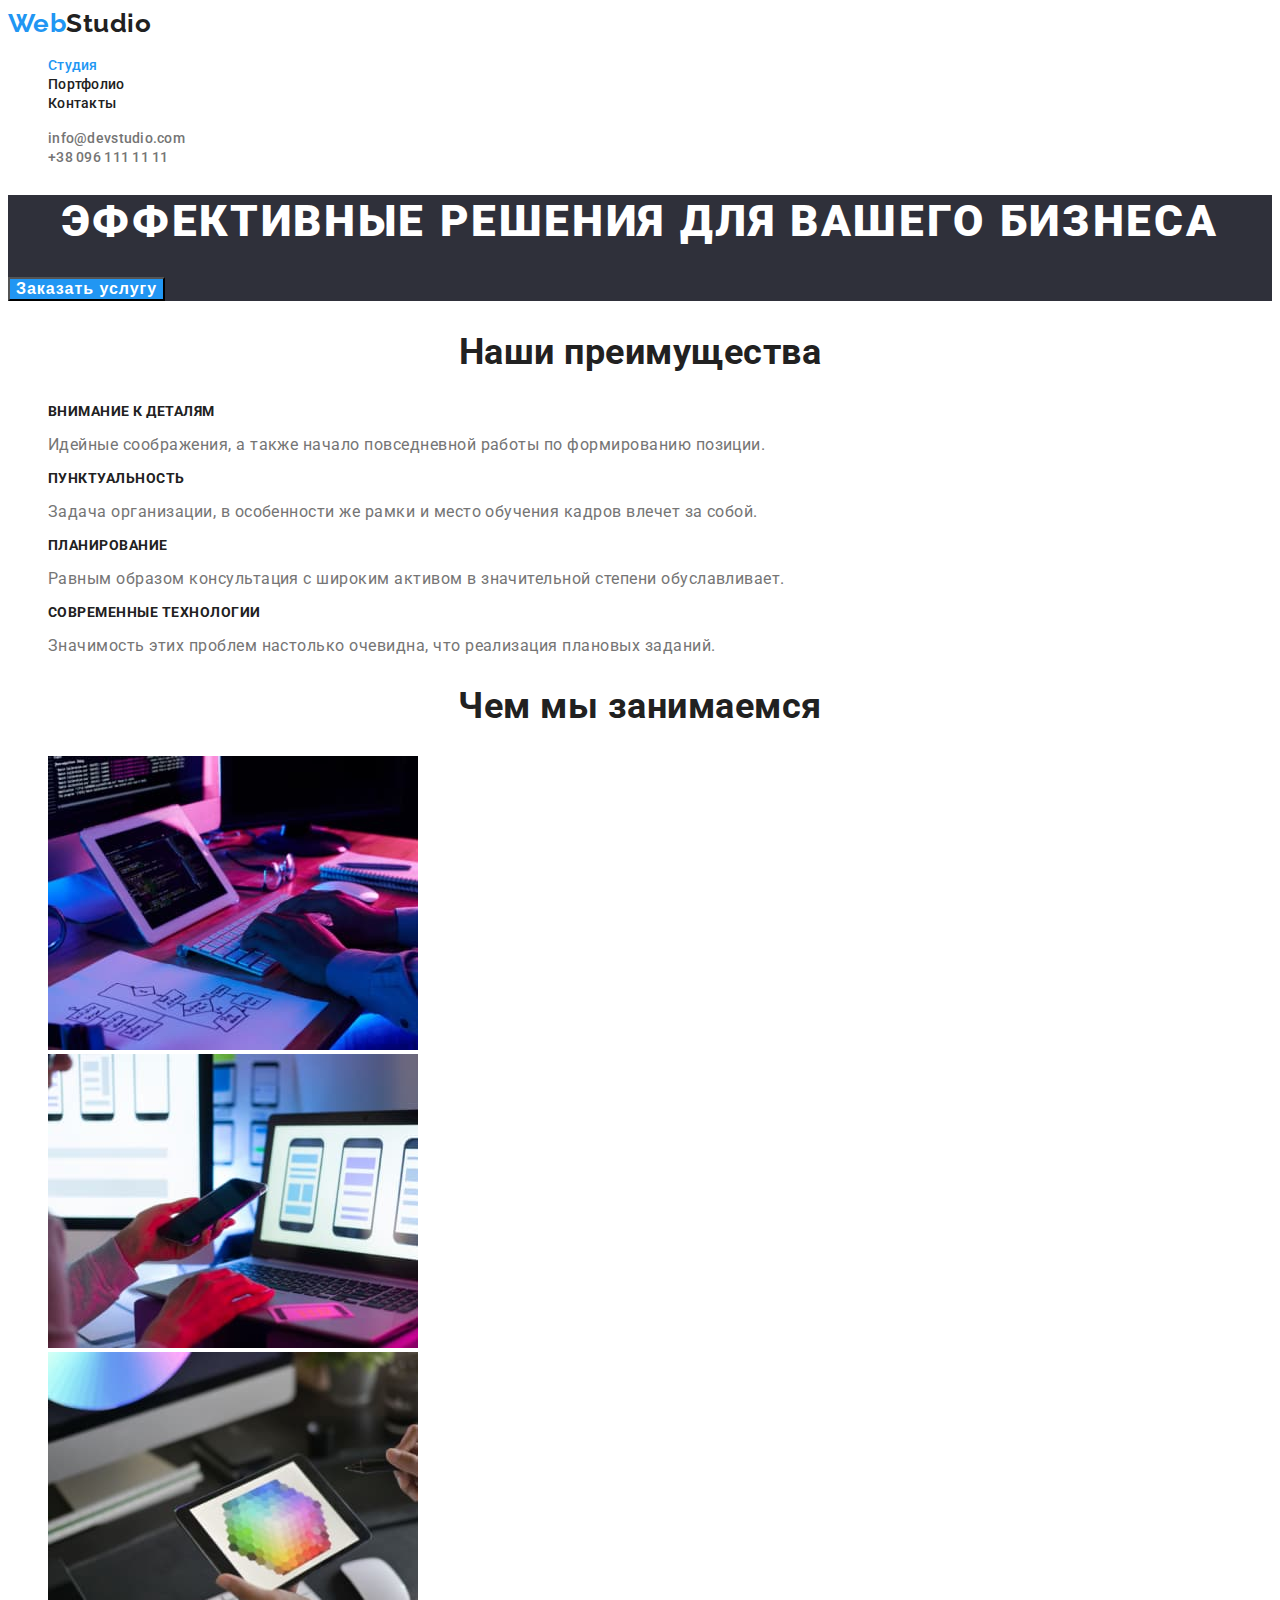
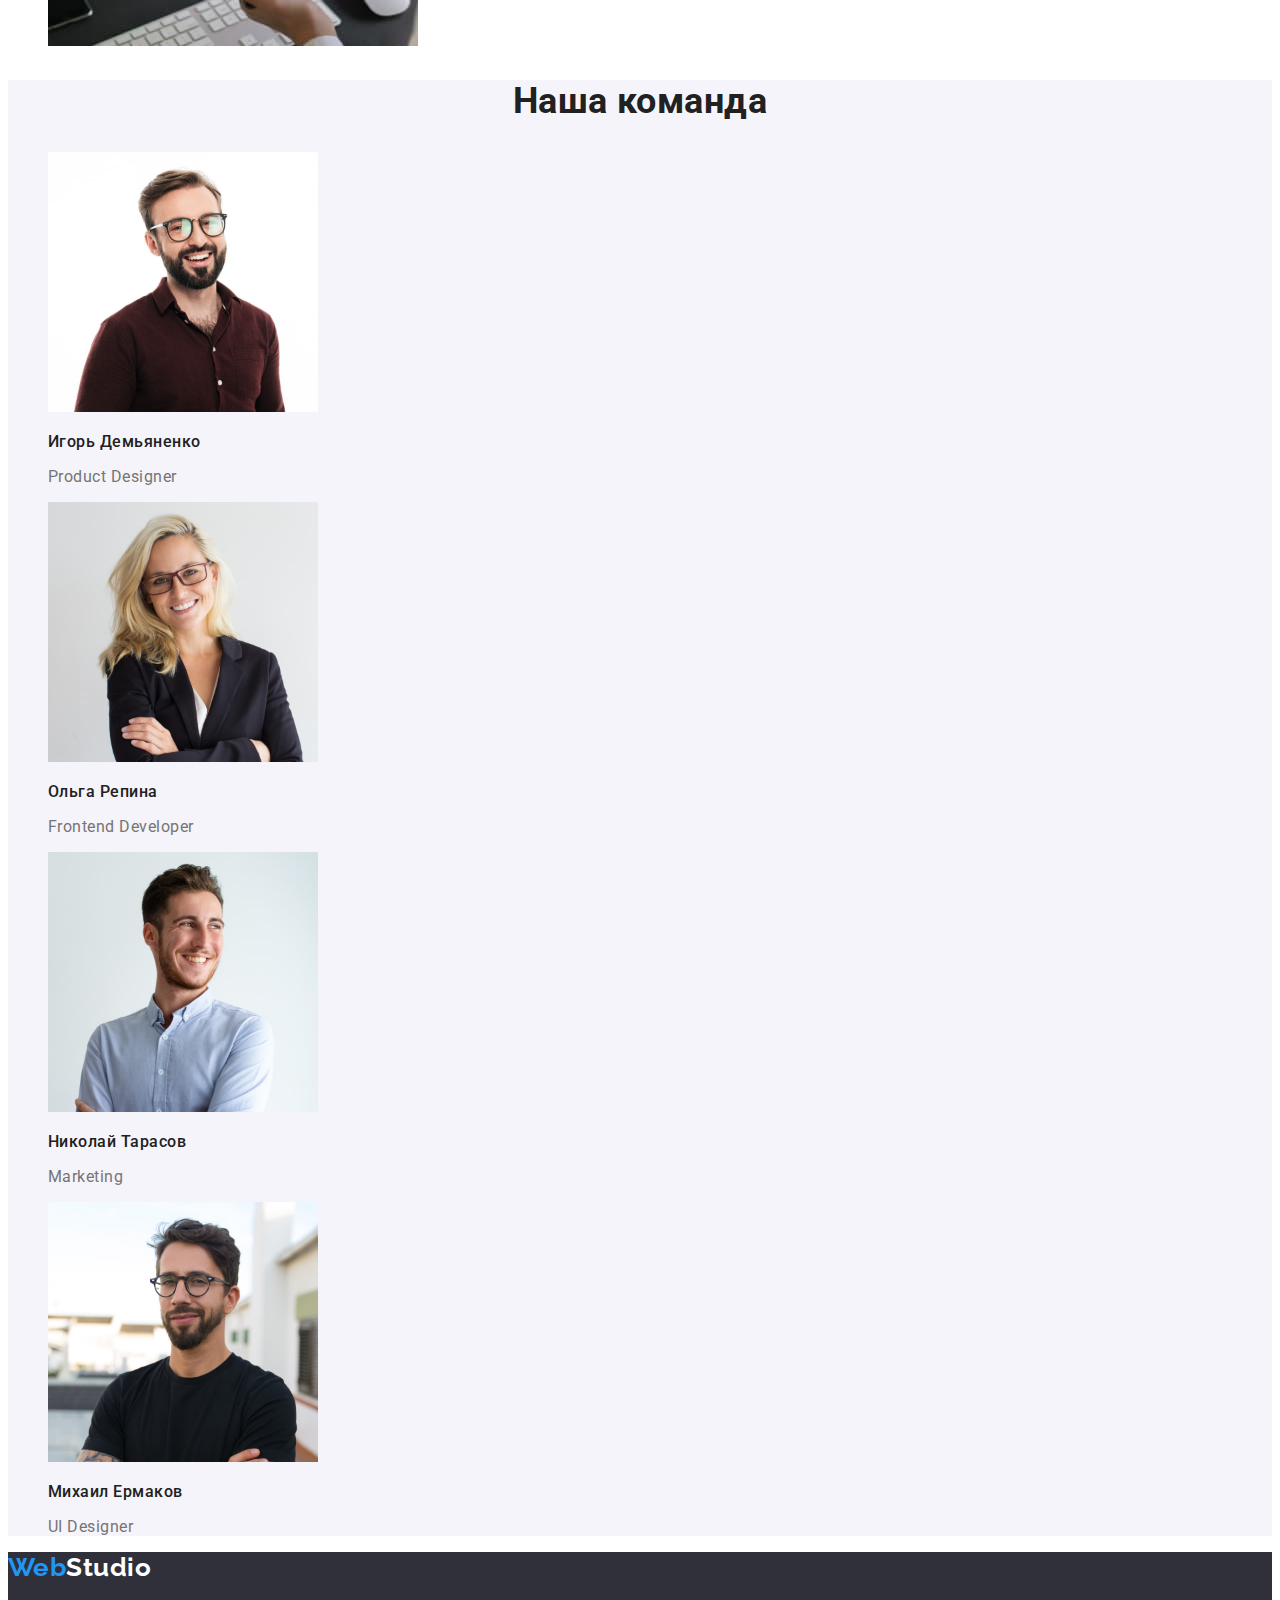
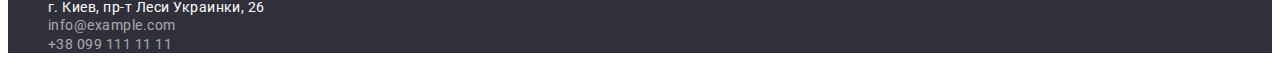
==== commit 738169cb: "Додає всі кольори через var, окремі класи спискам і посиланням, прибирає підкреслювання  у посилань" ====
--- a/index.html
+++ b/index.html
@@ -16,9 +16,9 @@
       <nav>
         <a href="" class="logo">Web<span class="name">Studio</span></a>
         <ul class="site-nav">
-          <li><a href="" class="current">Студия</a></li>
-          <li><a href="./portfolio.html">Портфолио</a></li>
-          <li><a href="">Контакты</a></li>
+          <li><a href="" class="link current">Студия</a></li>
+          <li><a href="./portfolio.html" class="link">Портфолио</a></li>
+          <li><a href="" class="link">Контакты</a></li>
         </ul>
       </nav>
       <ul class="auth-nav">
@@ -87,8 +87,8 @@
       </section>
 
       <section class="team">
-        <h2>Наша команда</h2>
-        <ul>
+        <h2 class="team-name">Наша команда</h2>
+        <ul class="team-list">
           <li>
             <img
               src="./images/team-member-1.jpg"
@@ -135,8 +135,8 @@
     <footer class="footer">
       <a href="" class="logo">Web<span class="text">Studio</span></a>
       <address>
-        <ul>
-          <li class="address">г. Киев, пр-т Леси Украинки, 26</li>
+        <ul class="address">
+          <li class="actual-address">г. Киев, пр-т Леси Украинки, 26</li>
           <li><a href="mailto:info@example.com" class="auth-nav bottom">info@example.com</a></li>
           <li><a href="tel:+380991111111" class="auth-nav bottom">+38 099 111 11 11</a></li>
         </ul>
--- a/css/style.css
+++ b/css/style.css
@@ -6,6 +6,8 @@
   --accent: #2196f3;
   --primary-white-color: #ffffff;
   --secondary-backgroud-color: #f5f4fa;
+  --tertiary-background-color: #2f303a;
+  --bottom-link-color: rgba(255, 255, 255, 0.6);
 }
 
 ul {
@@ -15,24 +17,26 @@
   background-color: var(--primary-white-color);
   color: var(--primary-text-color);
   font-family: Roboto, sans-serif;
+  letter-spacing: 0.03em;
 }
 
 /* Logo */
 .logo {
   color: var(--accent);
+  text-decoration: none;
   font-family: Raleway, sans-serif;
   font-weight: 700;
   font-size: 26px;
   line-height: 1.19;
-  letter-spacing: 0.03em;
 }
 .logo .name {
   color: var(--secondary-text-color);
 }
 
 /* Site-nav */
-.site-nav a {
+.site-nav .link {
   color: var(--secondary-text-color);
+  text-decoration: none;
   font-weight: 500;
   font-size: 14px;
   line-height: 1, 14;
@@ -49,29 +53,30 @@
 /* Auth-nav */
 .auth-nav .top {
   color: var(--primary-text-color);
+  text-decoration: none;
   font-weight: 500;
   font-size: 14px;
   line-height: 1, 14;
   letter-spacing: 0.02em;
 }
-.auth-nav .top:hover {
+.auth-nav .top:hover,
+.auth-nav .top:focus,
+.auth-nav.bottom:hover,
+.auth-nav.bottom:focus {
   color: var(--accent);
 }
 .auth-nav.bottom {
-  color: rgba(255, 255, 255, 0.6);
+  color: var(--bottom-link-color);
+  text-decoration: none;
   font-style: normal;
   font-weight: 400;
   font-size: 14px;
   line-height: 1, 71;
-  letter-spacing: 0.03em;
 }
-.auth-nav.bottom:hover,
-.auth-nav.bottom:focus {
-  color: var(--accent);
-}
+
 /* Hero */
 .hero {
-  background-color: #2f303a;
+  background-color: var(--tertiary-background-color);
 }
 .hero .title {
   color: var(--primary-white-color);
@@ -99,12 +104,11 @@
   font-weight: 500;
   font-size: 16px;
   line-height: 1, 62;
-  letter-spacing: 0.03em;
 }
 
 .button.secondary:hover,
 .button.secondary:focus {
-  color: #ffffff;
+  color: var(--primary-white-color);
   background-color: var(--accent);
 }
 .pointer {
@@ -118,26 +122,29 @@
   font-size: 36px;
   line-height: 1, 16;
   text-align: center;
-  letter-spacing: 0.03em;
 }
 .features .title {
   color: var(--secondary-text-color);
   font-weight: 700;
   font-size: 14px;
   line-height: 1, 14;
-  letter-spacing: 0.03em;
   text-transform: uppercase;
 }
 .text .features {
   font-size: 14px;
   line-height: 1, 71;
-  letter-spacing: 0.03em;
 }
 
 /* Fourth section */
 .team {
   background-color: var(--secondary-backgroud-color);
-  letter-spacing: 0.03em;
+}
+.team-name {
+  color: var(--secondary-text-color);
+  font-weight: 700;
+  font-size: 36px;
+  line-height: 1, 16;
+  text-align: center;
 }
 .team-member {
   color: var(--secondary-text-color);
@@ -152,13 +159,12 @@
 }
 /* Footer */
 .footer {
-  background-color: #2f303a;
-  letter-spacing: 0.03em;
+  background-color: var(--tertiary-background-color);
 }
 .logo .text {
   color: var(--primary-white-color);
 }
-.address {
+.actual-address {
   color: var(--primary-white-color);
   font-style: normal;
   font-weight: 400;
@@ -168,6 +174,7 @@
 /* Стили для portfolio.html */
 .portfolio .title {
   color: var(--secondary-text-color);
+  text-decoration: none;
   font-weight: 700;
   font-size: 18px;
   line-height: 2, 0;
@@ -175,7 +182,10 @@
 }
 .portfolio .text {
   color: var(--primary-text-color);
+  text-decoration: none;
   font-size: 16px;
   line-height: 1, 87;
-  letter-spacing: 0.03em;
 }
+.portfolio-item {
+  text-decoration: none;
+}
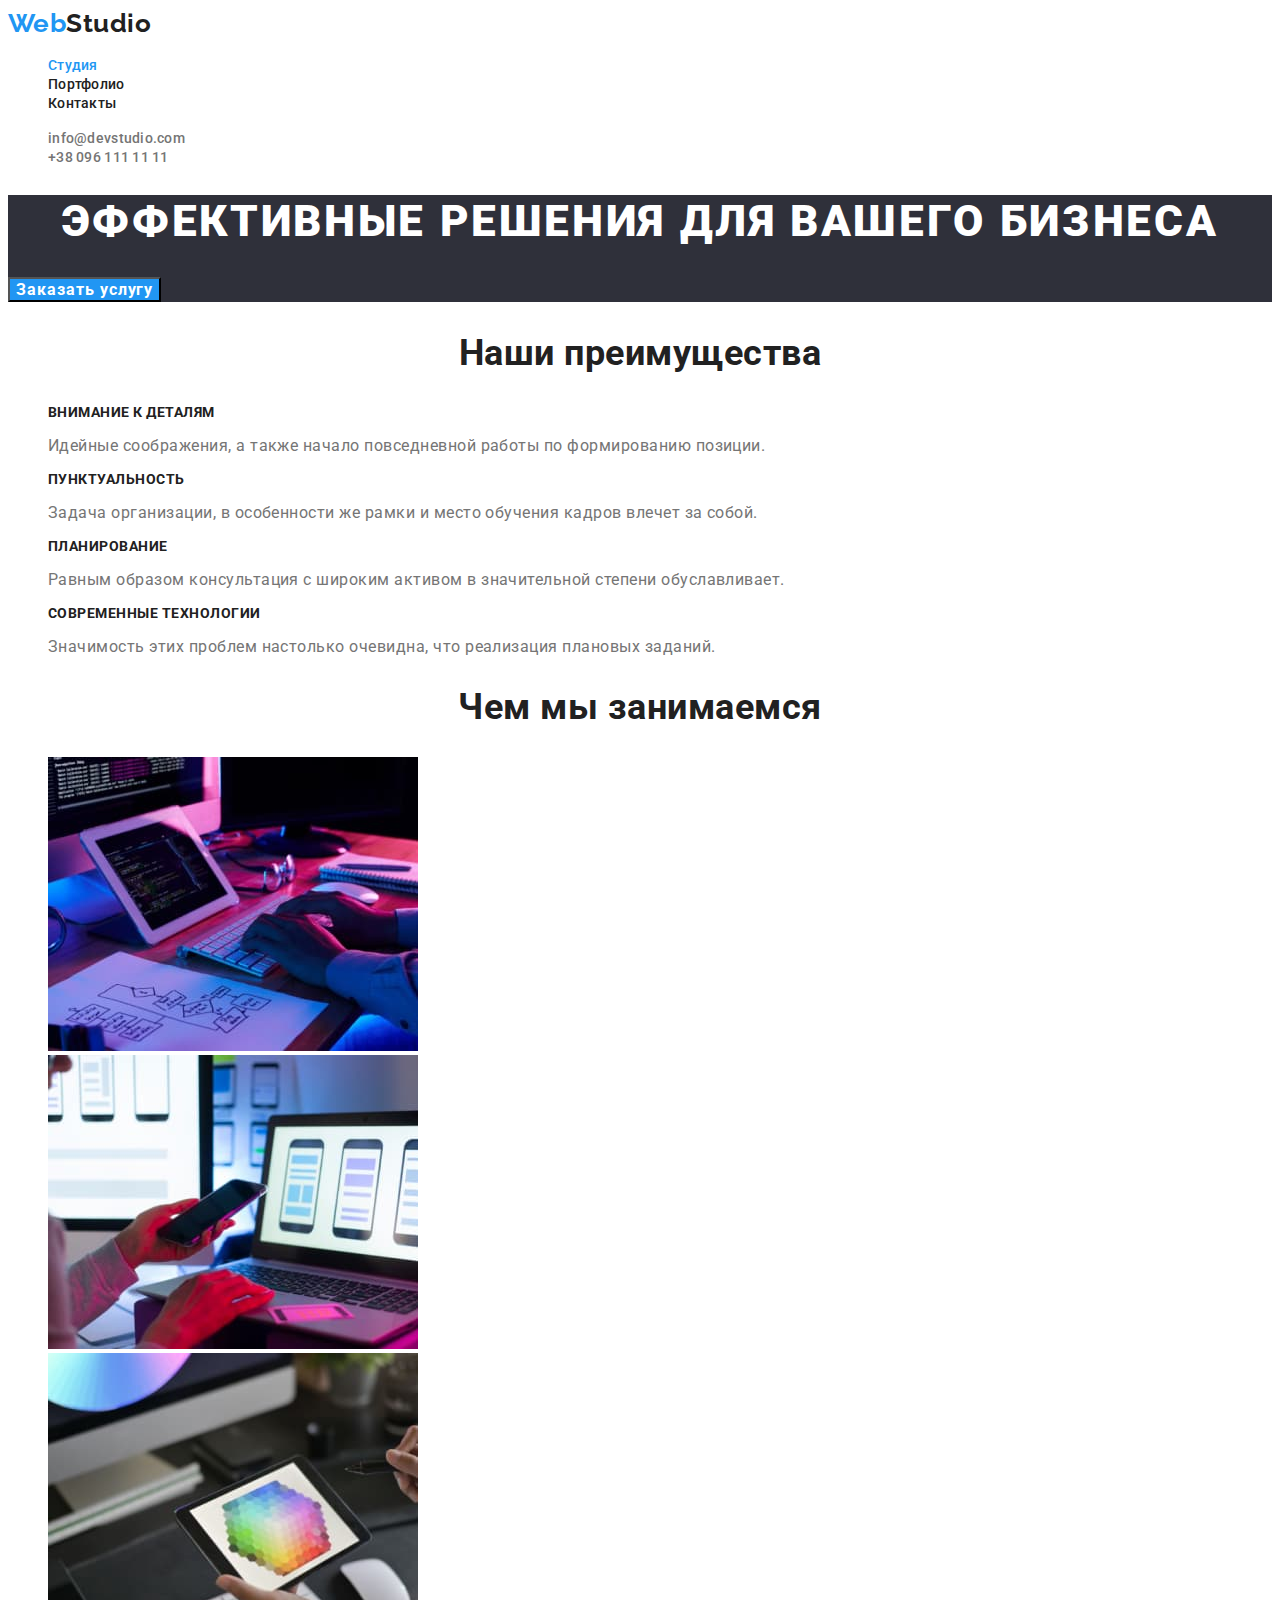
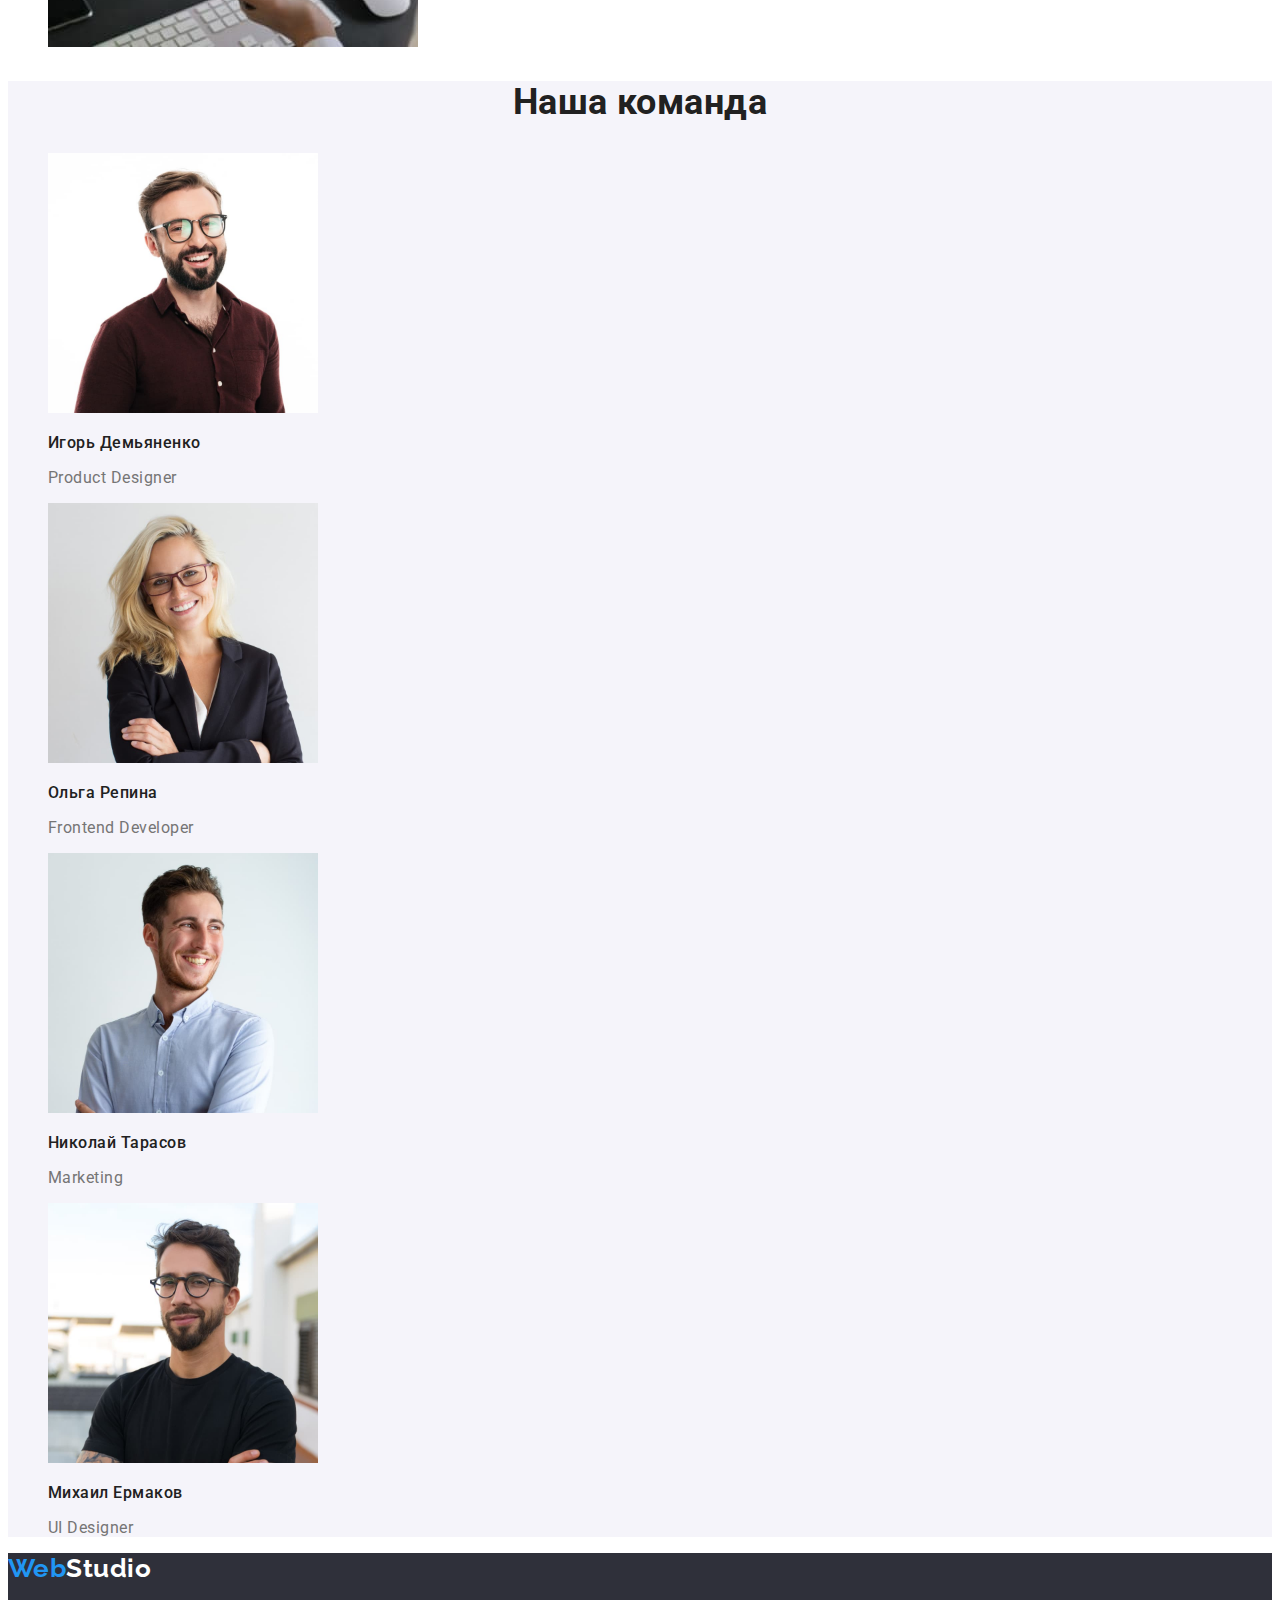
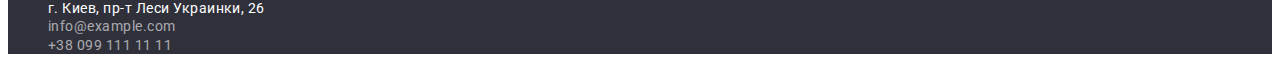
==== commit 91834776: "Додає наслідування кнопкам, забирає глобальний ul" ====
--- a/index.html
+++ b/index.html
@@ -16,14 +16,14 @@
       <nav>
         <a href="" class="logo">Web<span class="name">Studio</span></a>
         <ul class="site-nav">
-          <li><a href="" class="link current">Студия</a></li>
-          <li><a href="./portfolio.html" class="link">Портфолио</a></li>
-          <li><a href="" class="link">Контакты</a></li>
+          <li class="list"><a href="" class="link current">Студия</a></li>
+          <li class="list"><a href="./portfolio.html" class="link">Портфолио</a></li>
+          <li class="list"><a href="" class="link">Контакты</a></li>
         </ul>
       </nav>
       <ul class="auth-nav">
-        <li><a href="mailto:info@devstudio.com" class="top">info@devstudio.com</a></li>
-        <li><a href="tel:+380961111111" class="top">+38 096 111 11 11</a></li>
+        <li class="list"><a href="mailto:info@devstudio.com" class="top">info@devstudio.com</a></li>
+        <li class="list"><a href="tel:+380961111111" class="top">+38 096 111 11 11</a></li>
       </ul>
     </header>
 
@@ -38,23 +38,23 @@
       <section class="section">
         <h2 class="section title">Наши преимущества</h2>
         <ul class="features">
-          <li>
+          <li class="list">
             <h3 class="title">Внимание к деталям</h3>
             <p class="text">Идейные соображения, а также начало повседневной работы по формированию позиции.</p>
           </li>
-          <li>
+          <li class="list">
             <h3 class="title">Пунктуальность</h3>
             <p class="text">
               Задача организации, в особенности же рамки и место обучения кадров влечет за собой.
             </p>
           </li>
-          <li>
+          <li class="list">
             <h3 class="title">Планирование</h3>
             <p class="text">
               Равным образом консультация с широким активом в значительной степени обуславливает.
             </p>
           </li>
-          <li>
+          <li class="list">
             <h3 class="title">Современные технологии</h3>
             <p class="text">Значимость этих проблем настолько очевидна, что реализация плановых заданий.</p>
           </li>
@@ -64,10 +64,10 @@
       <section class="section">
         <h2 class="section title">Чем мы занимаемся</h2>
         <ul>
-          <li>
+          <li class="list">
             <img src="./images/image-1.jpg" alt="мужчина пишет код" width="370" height="294" />
           </li>
-          <li>
+          <li class="list">
             <img
               src="./images/image-2.jpg"
               alt="женщина на ноутбуке выбирает какой вид программа будет иметь на телефоне"
@@ -75,7 +75,7 @@
               height="294"
             />
           </li>
-          <li>
+          <li class="list">
             <img
               src="./images/image-3.jpg"
               alt="мужчина выбирает цвет с цветовой гаммы на планшете"
@@ -89,7 +89,7 @@
       <section class="team">
         <h2 class="team-name">Наша команда</h2>
         <ul class="team-list">
-          <li>
+          <li class="list">
             <img
               src="./images/team-member-1.jpg"
               alt="мужчина в бордовой рубашке и в очках"
@@ -99,7 +99,7 @@
             <h3 class="team-member">Игорь Демьяненко</h3>
             <p class="position">Product Designer</p>
           </li>
-          <li>
+          <li class="list">
             <img
               src="./images/team-member-2.jpg"
               alt="женщина в черном пиджаке и в очках"
@@ -109,7 +109,7 @@
             <h3 class="team-member">Ольга Репина</h3>
             <p class="position">Frontend Developer</p>
           </li>
-          <li>
+          <li class="list">
             <img
               src="./images/team-member-3.jpg"
               alt="мужчина в белой рубашке"
@@ -119,7 +119,7 @@
             <h3 class="team-member">Николай Тарасов</h3>
             <p class="position">Marketing</p>
           </li>
-          <li>
+          <li class="list">
             <img
               src="./images/team-member-4.jpg"
               alt="мужчина в черной футболке и в очках"
@@ -136,9 +136,9 @@
       <a href="" class="logo">Web<span class="text">Studio</span></a>
       <address>
         <ul class="address">
-          <li class="actual-address">г. Киев, пр-т Леси Украинки, 26</li>
-          <li><a href="mailto:info@example.com" class="auth-nav bottom">info@example.com</a></li>
-          <li><a href="tel:+380991111111" class="auth-nav bottom">+38 099 111 11 11</a></li>
+          <li class="actual-address list">г. Киев, пр-т Леси Украинки, 26</li>
+          <li class="list"><a href="mailto:info@example.com" class="auth-nav bottom">info@example.com</a></li>
+          <li class="list"><a href="tel:+380991111111" class="auth-nav bottom">+38 099 111 11 11</a></li>
         </ul>
       </address>
     </footer>
--- a/css/style.css
+++ b/css/style.css
@@ -10,7 +10,7 @@
   --bottom-link-color: rgba(255, 255, 255, 0.6);
 }
 
-ul {
+.list {
   list-style: none;
 }
 body {
@@ -18,6 +18,9 @@
   color: var(--primary-text-color);
   font-family: Roboto, sans-serif;
   letter-spacing: 0.03em;
+}
+.list {
+  list-style: none;
 }
 
 /* Logo */
@@ -52,7 +55,7 @@
 
 /* Auth-nav */
 .auth-nav .top {
-  color: var(--primary-text-color);
+  color: inherit;
   text-decoration: none;
   font-weight: 500;
   font-size: 14px;
@@ -89,6 +92,9 @@
 }
 
 /* Button */
+.button {
+  font-family: inherit;
+}
 button.primary {
   background-color: var(--accent);
   color: var(--primary-white-color);
@@ -181,7 +187,7 @@
   letter-spacing: 0.06em;
 }
 .portfolio .text {
-  color: var(--primary-text-color);
+  color: inherit;
   text-decoration: none;
   font-size: 16px;
   line-height: 1, 87;
